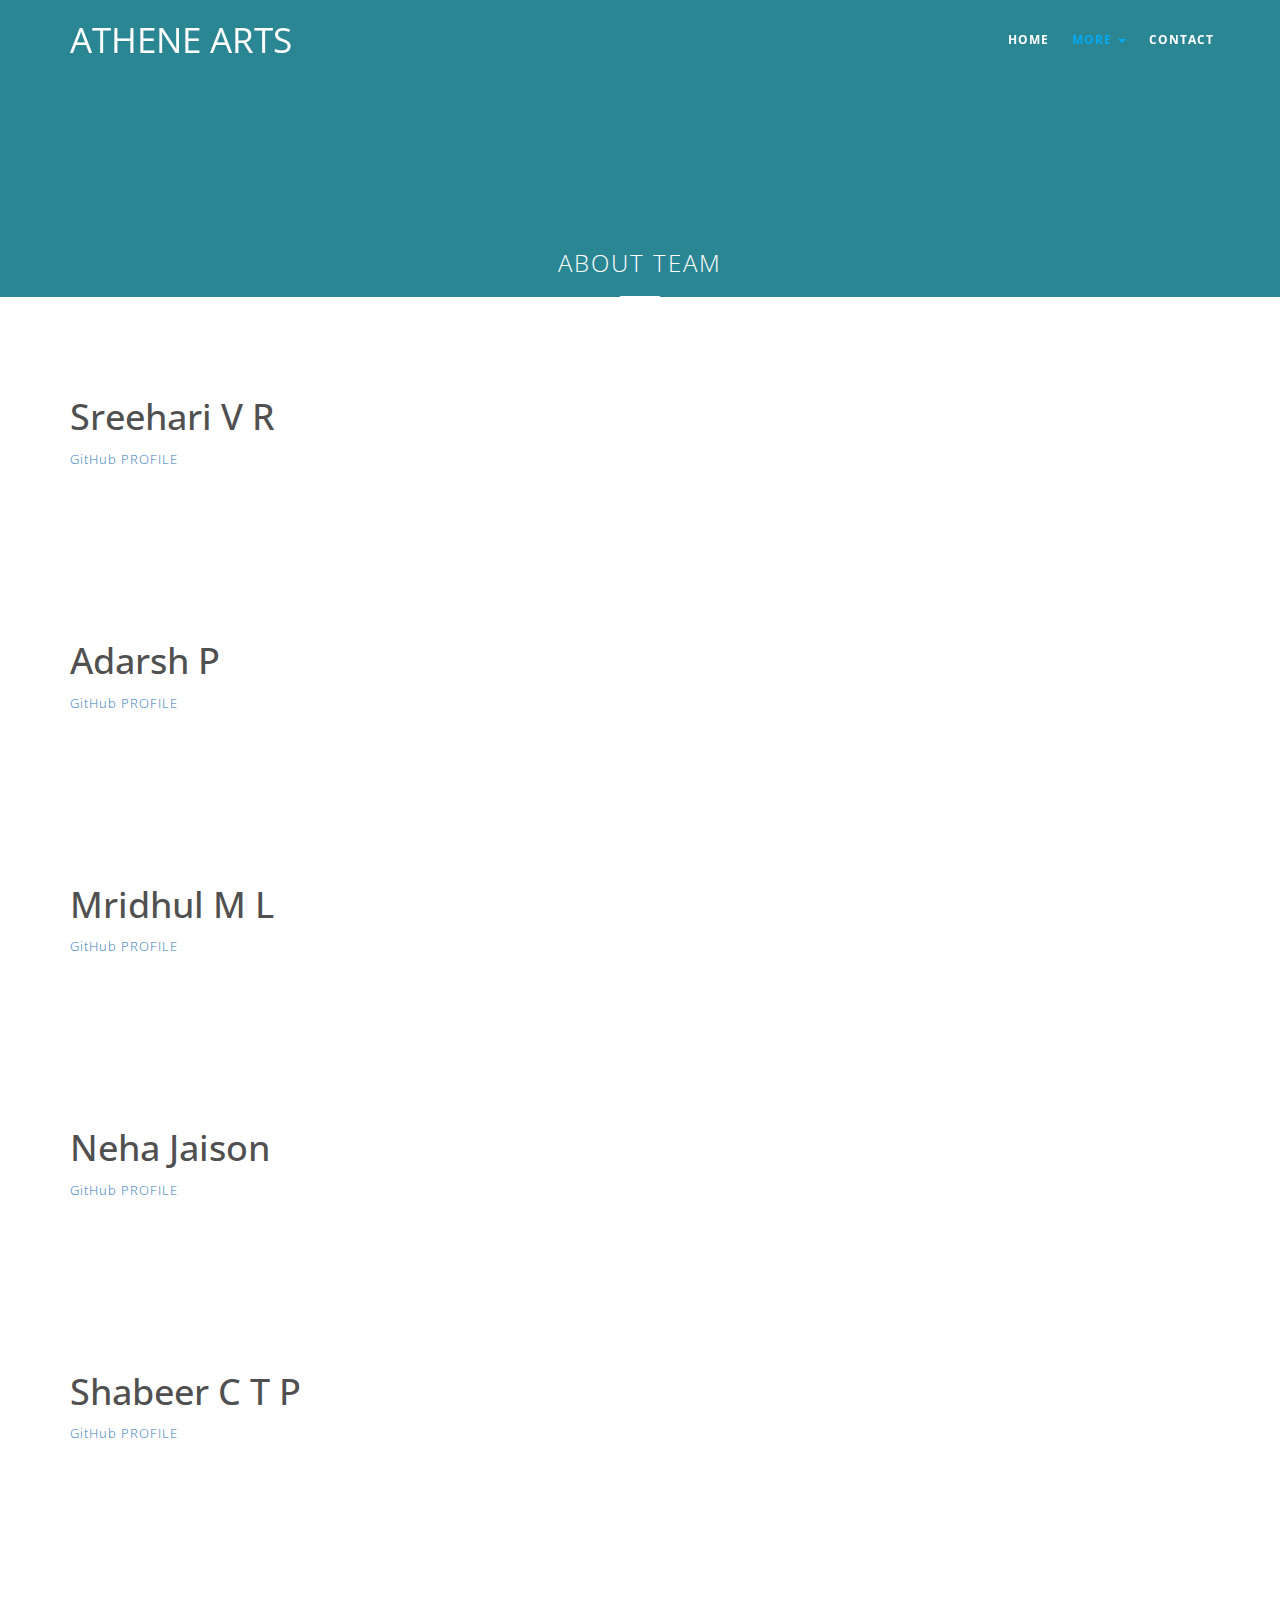
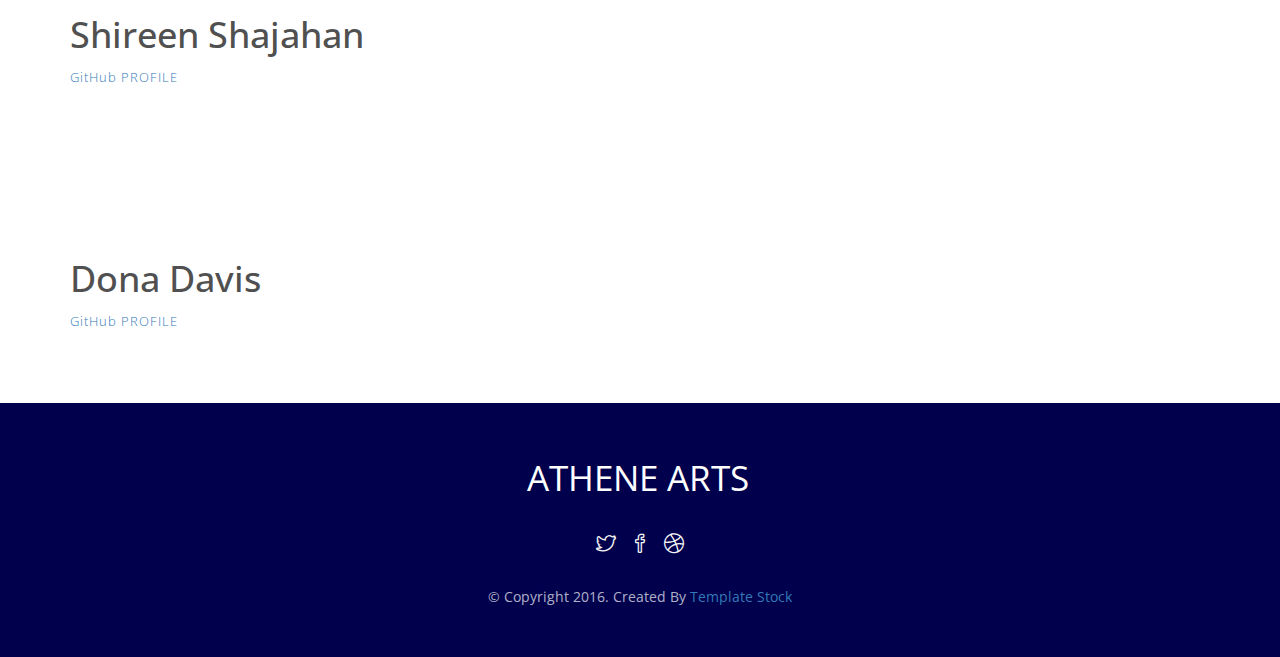
==== team.html @ de0fe305 "Create team.html" ====
<!DOCTYPE html>
<!--
	Bonativo by TEMPLATE STOCK
	templatestock.co @templatestock
	Released for free under the Creative Commons Attribution 3.0 license (templated.co/license)
-->

<html lang="en">
    <head>
        <meta charset="utf-8">
        <meta http-equiv="X-UA-Compatible" content="IE=edge">
        <meta name="viewport" content="width=device-width, initial-scale=1">
        <title>Bonativo Free HTML5 Responsive Template | Template Stock</title>
        
        <!-- Bootstrap -->
        <link href="bootstrap/css/bootstrap.min.css" rel="stylesheet">
        <link href="css/style.css" rel="stylesheet" type="text/css">
        <link href="css/flexslider.css" rel="stylesheet" type="text/css">
        <link href="icons/css/ionicons.min.css" rel="stylesheet" type="text/css">
        <link href="icons/css/simple-line-icons.css" rel="stylesheet" type="text/css">
        
        <!--revolution slider setting css-->
        <link href="rs-plugin/css/settings.css" rel="stylesheet">
        <link href="css/prettyPhoto.css" rel="stylesheet" type="text/css" />
        <!-- HTML5 shim and Respond.js for IE8 support of HTML5 elements and media queries -->
        <!-- WARNING: Respond.js doesn't work if you view the page via file:// -->
        <!--[if lt IE 9]>
          <script src="https://oss.maxcdn.com/html5shiv/3.7.2/html5shiv.min.js"></script>
          <script src="https://oss.maxcdn.com/respond/1.4.2/respond.min.js"></script>
        <![endif]-->
    </head>
    <body data-spy="scroll" data-target=".navbar" data-offset="80">


        <!-- Static navbar -->
        <nav class="navbar navbar-default navbar-fixed-top before-color">
            <div class="container">
                <div class="navbar-header">
                    <button type="button" class="navbar-toggle collapsed" data-toggle="collapse" data-target="#navbar" aria-controls="navbar">
                        <span class="sr-only">Toggle navigation</span>
                        <span class="icon-bar"></span>
                        <span class="icon-bar"></span>
                        <span class="icon-bar"></span>
                    </button>
                    <a class="navbar-brand alo" href="index.html">Athene Arts</a>
                </div>
                <div id="navbar" class="navbar-collapse collapse">
                    <ul class="nav navbar-nav navbar-right scroll-to">
                        <li><a href="index.html#home">Home</a></li>



                        <li class="dropdown active">
                            <a href="#" class="dropdown-toggle" data-toggle="dropdown" role="button">More <span class="caret"></span></a>
                            <ul class="dropdown-menu" role="menu">
                                <li><a href="team.html">Team</a></li>
                                <li><a href="index.html#about">Feedback</a></li>
                            </ul>
                        </li>
                        <li><a href="index.html#contact">Contact</a></li>

                    </ul>
                </div><!--/.nav-collapse -->
            </div><!--/.container-fluid -->
        </nav>

        <div class="page-title">
            <div class="container text-center">
                <h3>About Team</h3>
                <span class="border-line"></span>
            </div>
        </div><!--page title-->

        <div class="container section-padding">
            <div class="margin-bottom30">
                <h1>Sreehari V R</h1>
                <p>
                    <a href="https://github.com/sreehari666">GitHub PROFILE</a>
                </p>



            </div><!--heading div-->

        </div>

        <div class="container section-padding">
            <div class="margin-bottom30">
                <h1>Adarsh P</h1>
                <p>
                    <a href="https://github.com/adarsh-p-git">GitHub PROFILE</a>
                </p>



            </div><!--heading div-->

        </div>
        <div class="container section-padding">
            <div class="margin-bottom30">
                <h1>Mridhul M L</h1>
                <p>
                    <a href="index.html#home">GitHub PROFILE</a>
                </p>



            </div><!--heading div-->

        </div>
        <div class="container section-padding">
            <div class="margin-bottom30">
                <h1>Neha Jaison</h1>
                <p>
                    <a href="index.html#home">GitHub PROFILE</a>
                </p>



            </div><!--heading div-->

        </div>
        <div class="container section-padding">
            <div class="margin-bottom30">
                <h1>Shabeer C T P</h1>
                <p>
                    <a href="index.html#home">GitHub PROFILE</a>
                </p>



            </div><!--heading div-->

        </div>
        <div class="container section-padding">
            <div class="margin-bottom30">
                <h1>Shireen Shajahan</h1>
                <p>
                    <a href="index.html#home">GitHub PROFILE</a>
                </p>



            </div><!--heading div-->

        </div>
        <div class="container section-padding">
            <div class="margin-bottom30">
                <h1>Dona Davis</h1>
                <p>
                    <a href="index.html#home">GitHub PROFILE</a>
                </p>



            </div><!--heading div-->

        </div>

        <footer class="footer">
            <div class="container text-center">
                <span class="alo">Athene Arts</span>
                <ul class="social list-inline">
                    <li><a href="#"><i class="icon icon-social-twitter"></i></a></li>
                    <li><a href="#"><i class="icon icon-social-facebook"></i></a></li>
                    <li><a href="#"><i class="icon icon-social-dribbble"></i></a></li>
                </ul>
                <span class="copyright">&copy; Copyright 2016. Created By <a href="http://templatestock.co">Template Stock</a></span>
            </div>
        </footer>
        <!-- jQuery (necessary for Bootstrap's JavaScript plugins) -->
        <script src="js/jquery.min.js" type="text/javascript"></script>
        <script src="js/moderniz.min.js" type="text/javascript"></script>
        <script src="js/jquery.easing.1.3.js" type="text/javascript"></script>
        <!-- bootstrap js-->
        <script src="bootstrap/js/bootstrap.min.js" type="text/javascript"></script>
        <script type="text/javascript" src="js/jquery.flexslider-min.js"></script>
        <script type="text/javascript" src="js/parallax.min.js"></script>
        <script type="text/javascript" src="js/jquery.prettyPhoto.js"></script>
        <script type="text/javascript" src="js/contact_me.js"></script>
        <script type="text/javascript" src="js/jqBootstrapValidation.js"></script>
        <!--revolution slider scripts-->
        <script src="rs-plugin/js/jquery.themepunch.tools.min.js" type="text/javascript"></script>
        <script src="rs-plugin/js/jquery.themepunch.revolution.min.js" type="text/javascript"></script>
        <script src="js/template.js" type="text/javascript"></script>

    </body>
</html>
---- css/style.css ----
/* 
	Bonativo by TEMPLATE STOCK
	templatestock.co @templatestock
	Released for free under the Creative Commons Attribution 3.0 license (templated.co/license)
*/

@import url('https://fonts.googleapis.com/css?family=Open+Sans:400,700,600,400italic');

::selection{
    color: #CDDC39;
}

body{
    background: white;
    font-family: 'Open Sans', sans-serif;
    font-weight: 400;
    color: #505050;
    -webkit-font-smoothing: antialiased;
    -webkit-text-size-adjust: 100%;
    font-size: 14px;
}
/***basics****/
a,a:hover, a:focus, i{
    text-decoration: none;
    outline: 0;
    transition: all 0.3s ease-in-out;
    -webkit-transition: all 0.3s ease-in-out;
    -moz-transition: all 0.3s ease-in-out;
    -o-transition: all 0.3s ease-in-out;
    -ms-transition: all 0.3s ease-in-out;
}
p{
    font-weight: 300;
    font-size: 13px;
    letter-spacing: 1px;
    color:#444444;
    line-height: 24px;
}
.section-padding{
    padding-top: 100px;
    padding-bottom: 40px
}
.divided30{
    width:100%;
    height: 30px;
}
.padding-bottom30{
    padding-bottom: 30px;
}
.margin-bottom30{
    margin-bottom: 30px;
}
h1,h2,h3,h4,h5,h6{
    margin-top: 0px;
    font-family: 'Open Sans', sans-serif;
}
.colored-text{
    color: #03a9f4;
}

.alo{
  font-family: 'Open Sans', sans-serif;
  display: inline-block;
  text-transform: uppercase;
  margin-right: 5px;
}
.section-title{
    position: relative;
    padding-top: 20px;
    padding-bottom: 20px;
    margin-bottom: 60px;
}
.section-title h1{
    text-transform: uppercase;
    font-weight: 300;
    margin: 0px;
    font-size: 40px;
    margin-bottom: 0px;
    letter-spacing: 1px;
}
.border-line{
    width:40px;
    height: 1px;
    margin-top: 20px;
    display: block;
    text-align: center;
    background-color:  #03a9f4;
    margin-left: auto;
    margin-right: auto;
}
.subtitle-caption{
    font-weight: 400;
    margin-top: 20px;
    font-size: 14px;
    margin-bottom: 0;
    line-height: 25px;
    text-transform: capitalize;
}
.center-title{
    margin-bottom: 40px;
    text-align: center;
    text-transform: capitalize;
    font-weight: 300;
    letter-spacing: 2px;
}
.no-padding{
    padding: 0px;
}
/****navbar css****/
@media(min-width:768px){
    nav.before-color{
        background-color: rgba(255,255,255,0);
        padding: 15px 0;
    }
    nav.after-color{
        background-color: rgba(255,255,255,.95);
        padding: 0px 0;
        box-shadow: 0px 1px 5px rgba(0,0,0,0.302);
        -webkit-box-shadow: 0px 1px 5px rgba(0,0,0,0.302);
    }
    nav.before-color.navbar-default .navbar-brand{
    color:#fff;
    font-size: 35px;
    font-weight: 400;
}
    nav.after-color.navbar-default .navbar-brand{
    color:#000;
    font-size: 35px;
    font-weight: 400;
}
    nav.before-color .navbar-nav>li>a{
        color:#fff;
    }
    
    nav.after-color .navbar-nav>li>a{
        color:#333;
    }
    .nav>li>a {
        position: relative;
        display: block;
        padding: 15px 11px;

    }
    nav.before-color .nav>li{
        border-left: 1px solid transparent;    
    }
    nav.after-color .nav>li{
        border-left: 1px solid rgba(0,0,0,0.1);    
    }
}
.navbar-default {
    background-color: rgba(255,255,255,.95);
    border:0px;
    margin: 0px;
    width:100%;
    left: 0;
    right: 0;
    padding: 5px 0;
    z-index: 9999;
    transition: all 0.3s ease-in-out;
    -webkit-transition: all 0.3s ease-in-out;
    -moz-transition: all 0.3s ease-in-out;
    -o-transition: all 0.3s ease-in-out;
    -ms-transition: all 0.3s ease-in-out;
}
.navbar-default .navbar-nav>li>a {
    color: #333;
    font-weight: 700;
    font-size: 12px;
    text-transform: uppercase;
    font-family: 'Open Sans', sans-serif;
    letter-spacing: 1px;
}
.navbar-default .navbar-nav>li>a:hover{
        color: #03a9f4;
    }
.navbar-default .navbar-nav>.active>a, .navbar-default .navbar-nav>.active>a:focus, .navbar-default .navbar-nav>.active>a:hover {
    color:  #03a9f4;
    background-color: transparent;
}
.navbar-default .navbar-nav>.open>a, .navbar-default .navbar-nav>.open>a:focus, .navbar-default .navbar-nav>.open>a:hover {
  color:  #03a9f4;
  background-color: transparent;
}

.navbar-default .navbar-brand{
    color:#000;
    font-size: 35px;
    font-weight: 400;
}
.navbar-default .navbar-nav>li:hover .dropdown-menu{
    display: block;
}
/*********

BUTTONS

*********/


.btn{
    text-transform: uppercase;
    font-weight: 400;
    font-size: 14px;
    letter-spacing: 2px;
    border-radius: 25px;
    font-family: 'Open Sans', sans-serif;
    -webkit-transition: all .3s ease;
    -moz-transition: all .3s ease;
    transition: all .3s ease;
}
.btn:focus{
    outline: 0;
}
.btn-white{
    color:#fff;
    padding: 0px;
    border: 1px solid #fff;
    padding: 10px 20px;
    background-color: transparent;
}
.btn-white:hover{
    color: #03a9f4;
    border-color: #fff;
    background-color: #fff;
}
.btn-border-black{
    border: 1px solid #333;
    color:#333;
    padding: 10px 25px;
    background-color: transparent;
}
.btn-border-black:hover{
    color:#fff;
    border-color:#333;
    background-color:#333;
}
.btn-border-theme{
    border: 1px solid  #03a9f4;
    color: #03a9f4;
    padding: 10px 25px;
    background-color: transparent;
}
.btn-border-theme:hover{
    color:#fff;
    border-color: #03a9f4;
    background-color:  #03a9f4;
}
.btn-radius{
    padding: 13px 40px;
    border-radius: 30px;
    -webkit-border-radius: 30px;
}
/***********

SLIDER REVOLUTION CSS

**************/

.slider-title{
    color:#fff;
    font-weight: 100;
    text-transform: uppercase;
    font-size:70px;
    letter-spacing:2px;
    font-family: 'Open Sans', sans-serif;
}
.slider-title span{
    font-weight: 700;
}
.slider-caption{
    color:#f8f8f8;
    font-size: 16px;
    font-weight: 300;
    font-family: 'Open Sans', sans-serif;
}
.slider-button a.btn-white{
    color:#000;
    background-color: #fff;
}
.slider-button a.btn-white:hover{
    color:#fff;
    background-color: transparent;
}
/********

services icons css

********/
.feature-icon-wrap {
    position: relative;
    padding-bottom: 40px;
    margin: 0px;
}
.feature-icon-wrap .left-side-icon{
    float: left;

}
.feature-icon-wrap .left-side-icon .front-icon{
    font-size:3em;
    color: #03a9f4;
}
.back-icon {
    z-index: -1;
    color: #F0F0F0;
    position: absolute;
    padding-left: 40px;
    left: 0;
    top: 0;
    width: 100px;
    height: 100px;
    line-height: 100px;
    font-size: 100px;
}
.feature-icon-wrap .features-text-right{
    padding-left: 40px;
    overflow: hidden;
}
.features-text-right h3{
    text-transform: uppercase;
    font-weight: 700;
    font-size: 18px;
    letter-spacing: 1px;
}
.services-icons .left-side-icon i{
    width:70px;
    height: 70px;
    line-height: 70px;
    display: inline-block;
    text-align: center;
    border-radius: 50%;
    -webkit-border-radius: 50%;
    border: 1px solid  #03a9f4;
}
/************

TEAM CSS

*************/
.team{
    padding-top: 50px;
    padding-bottom:20px;
    background-color: #e6e6e6;
}

.team-box{
    text-align: center;
    padding: 0px;
    background-color: #f5f5f5;
    border-radius: 4px;
    -webkit-border-radius: 4px;
    position: relative;
}
.team-box img{
    width:100%;
}
.team-desc h4{
    margin-bottom: 0px;
    text-transform: uppercase;
    font-weight: 400;
    margin-top: 15px;

}
.team-desc em{
    display: block;
    margin-bottom: 15px;
    margin-top: 5px;
}
.team-box .social{
    position: absolute;
    left: 0;
    bottom: 0;
    width:100%;
    padding: 10px 5px;
    background-color: rgba(255,255,255,0.8);
    margin: 0;
}
.social li a{
    font-size: 20px;

    text-align: center;
    display: block;
    color:#fff;
}
.social li a i{
    display: block;
    color:#333;
}
.social li a:hover i{
    color: #03a9f4

}


/******fun facts*****/
.funfacts{
    background: url(../images/bg-2.jpg);
    background-position: 50% 0;
    background-size: cover;
    background-repeat: no-repeat;
    background-attachment: fixed;
    width: 100%;
    height: auto;
    overflow-x: hidden;
    overflow-y: hidden;
    vertical-align: middle;
    z-index: 1;
    display: block;
    position: relative;
    padding-top: 100px;
    padding-bottom: 70px;
}
.fact-box{
    padding: 25px 30px;
    background-color: rgba(255,255,255,0.8);
}
.fact-box h2{
    color: #03a9f4;
    font-size: 45px;
}
.fact-box h5{
    color:#000;
    font-weight: 300;
}
.testimonials{
    background: url(../images/bg-3.jpg);
    background-position: 50% 0;
    background-size: cover;
    background-repeat: no-repeat;
    background-attachment: fixed;
    width: 100%;
    height: auto;
    overflow-x: hidden;
    overflow-y: hidden;
    vertical-align: middle;
    z-index: 1;
    display: block;
    position: relative;
    padding-top: 100px;
    padding-bottom: 100px;
}
.testimonials .testislider .slide-items img{
    width:80px ;
    height: auto;
    display: block;
    margin-left: auto;
    margin-right: auto;
    border-radius: 50%;
    -webkit-border-radius: 50%;
    margin-bottom: 20px;
}
.testimonials .flex-direction-nav a:before {
    font-family: "Ionicons";
    font-size: 40px;
    display: inline-block;
    content: '\f3d5';
}
.testimonials .flex-direction-nav a.flex-next:before {
    content: '\f3d6';
}
.testimonials .flexslider{
    margin:0px;
}
.testimonials .flex-direction-nav a {
    text-decoration: none;
    display: block;
    width: 40px;
    height: 40px;
    line-height: 40px;
    margin: -20px 0 0;
    position: absolute;
    top: 50%;
    z-index: 10;
    overflow: hidden;
    opacity: 0;
    cursor: pointer;
    color: rgba(255,255,255,1);
    text-shadow: none;
    -webkit-transition: all .3s ease;
    -moz-transition: all .3s ease;
    transition: all .3s ease;
    text-align: center;
}
.slide-items{
    padding: 50px 40px;

}
.slide-items p{
    color:#fff;
}
.slide-items h5{
    margin-bottom: 0px;
    color: #03a9f4;
}
.testimonials .flexslider{
    background: rgba(0,0,0,0);
    border: 0px;
    box-shadow: none;
    -webkit-box-shadow: none;
}


/****work****/

#work{
    background-color: #f7f7f8;
}
.portfolio-thumb {
    margin-bottom: 30px;
}
.imgoverlay {
    position: relative;
    overflow: hidden;
    display: block;
    max-width: 100%
}

.imgoverlay img {
    -webkit-transition: all .4s ease;
    -moz-transition: all .4s ease;
    -o-transition: all .4s ease;
    -ms-transition: all .4s ease;
    transition: all .4s ease
}

.imgoverlay:hover img {
    transform: scale(1.07);
    -ms-transform: scale(1.07);
    -webkit-transform: scale(1.07)
}

.imgoverlay .overlay {
    width: 100%;
    height: 100%;
    position: absolute;
    top: 0;
    left: 0;
    z-index: 0;
    opacity: 0;
    filter: alpha(opacity=0);
    -ms-filter: "alpha(Opacity=0)";
    -webkit-transition: opacity .3s ease;
    -moz-transition: opacity .3s ease;
    -o-transition: opacity .3s ease;
    -ms-transition: opacity .3s ease;
    transition: opacity .3s ease
}

.imgoverlay:hover .overlay {
    opacity: 1;
    filter: alpha(opacity=100);
    -ms-filter: "alpha(Opacity=100)"
}

.imgoverlay .overlaycolor {
    width: 100%;
    height: 100%;
    background: #000;
    position: absolute;
    top: 0;
    left: 0;
    z-index: 0;
    opacity: .8;
    filter: alpha(opacity=80);
    -ms-filter: "alpha(Opacity=80)"
}

.imgoverlay .overlayinfo {
    width: 100%;
    text-align: center;
    display: block;
    position: absolute;
    top: 45%;
    left: 0;
    -webkit-transition: top .3s ease;
    -moz-transition: top .3s ease;
    -o-transition: top .3s ease;
    -ms-transition: top .3s ease;
    transition: top .3s ease;
}

.imgoverlay:hover .overlayinfo {
    top: 50%
}

.portfolio-thumb a{
    color:#fff;
    text-decoration: none;
}
.portfolio-thumb .work-description {
    text-align: center;
    padding: 20px 0;
}
.portfolio-thumb .work-description a{
    color:#333;
    text-transform: uppercase;
    font-size: 15px;
}
.overlayinfo h6 {
    font-size: 13px;
    text-transform: uppercase;
    letter-spacing: .1em
}


/*****news****/
.news-wrapper{
    padding: 0px;
}
.news-wrapper .news-inner{
    display: block;
    padding: 70px 20px;
    position: relative;
}
.news-wrapper .row{
    margin: 0px;
}
.news-inner .date{
    color: #03a9f4;
    font-weight: 400;
    font-style: italic;
}
.news-inner .title{
    color:#777;
       -webkit-transition: all .3s ease;
    -moz-transition: all .3s ease;
    -o-transition: all .3s ease;
    -ms-transition: all .3s ease;
    transition: all .3s ease;
    letter-spacing: 0;
}
.news-inner p{
    margin-top: 15px;
    margin-bottom: 0px;
}
.news-inner:hover .title{
    letter-spacing: 3px;
}
.post-overlay{
      position: absolute;
  width: 100%;
  height: 100%;
  top: 0px;
  background: rgba(255,255,255,0.8);
  z-index: 1;
  left: 0;
}
.post-preview-content{
    z-index: 2;
    position: relative;
}
.post-option{
    margin-bottom: 0px;
    margin-top: 15px;
}
.post-option a{
    margin-right: 5px;
    display: inline-block;
    color:#999;
}
.post-option a:hover{
    color: #03a9f4;
}
/****

cta

******/
.cta{
    padding-bottom: 40px;
}
.cta h1{
    text-transform: uppercase;
    font-weight: 700;
    color:#000;
    margin-bottom:30px;
}
.cta-bg{
    background-color:  #03a9f4;
    padding-top: 40px;
}
.cta-bg h1{
    color:#fff;
}
/***contact****/
#contact{
      background: url(../images/bg-1.jpg);
    background-position: 50% 0;
    background-size: cover;
    background-repeat: no-repeat;
    background-attachment: fixed;
    width: 100%;
    height: auto;
    overflow-x: hidden;
    overflow-y: hidden;
    vertical-align: middle;
    z-index: 1;
    display: block;
    position: relative;
}
.contact-details i{
    font-size: 50px;
    color:#fff;
}
.contact-details h4{
    margin: 20px 0;
    color:#fff;
    font-weight: 300;
    font-style: italic;
}
.contact-form {
    background-color: rgba(0,0,0,0.3);
    padding: 30px;
    margin: 30px 0;
}
.contact-form .form-control{
    min-height: 45px;
    border: 0px;
    box-shadow: none;
    -webkit-box-shadow: none;
    border: 1px solid #fff;
    border-radius: 0px;
    background-color: transparent;
    color:#fff;
    -webkit-border-radius: 0px;
}
.contact-form h3{
    margin-bottom: 20px;
    font-weight: 700;
    color:#fff;
    text-transform: uppercase;
}
.help-block{
    margin: 0px;
}
.help-block ul{
    list-style: none;
    padding: 0;
    margin: 0;
}
.help-block ul li{
    color:#fff;
    padding: 0px 10px;
    background-color:  #03a9f4;
    font-size: 12px;
}
.footer {
    padding: 50px 0;
    background-color: #00004d;
}
.footer .alo{
    display: block;
    color:#fff;
    font-size: 35px;
}
.footer .social{
    margin: 30px 0;
}
.footer .social li a i{
    color:#f5f5f5;
    display: block;
}
.footer .social li a:hover i{
    opacity:0.6;
}
.footer .copyright{
   display: block;
   color: rgba(255,255,255,0.7);
   font-size: 
}

/****pricing****/
.price-box{
      background: #f9f9f9;
}
.price-box .header h3 {
  padding: 12px 10px;
  margin-bottom: 0;
  position: relative;
  text-transform: uppercase;
  overflow: hidden;
  background: #474747;
    color: #fff;
      border-radius: 2px 2px 0 0;
}
.price-box .header .price {
  background: #ebebeb;
    padding: 15px 10px;
}
.header .price h2 {
  color: #4D4D4D;
    margin-bottom: 3px;
  font-weight: bold;
}
.header .price span{
    font-size: 13px;
}
.price-box ul li{
    padding: 13px 0;
      border-bottom: 1px solid #ebebeb;
}
 .price-footer {
  padding: 20px;
}
.header.active h3{
    color:#fff;
    background-color:  #03a9f4;
}
/******inner pages******/
.page-title{
    background-color: #2B8694;
    padding-top: 250px;
}
.page-title h3{
      color: #fff;
  margin: 0px;
  font-weight: 300;
  text-transform: uppercase;
  letter-spacing: 2px;
}
.page-title .border-line{
    background-color: #fff;
}
.news-content p{
    color:#999;
    font-size: 14px;
    
}
.pager li>a, .pager li>span{
    color: #03a9f4;
}
---- icons/css/simple-line-icons.css ----
@font-face {
	font-family: 'Simple-Line-Icons';
	src:url('../fonts/Simple-Line-Icons.eot');
	src:url('../fonts/Simple-Line-Icons.eot?#iefix') format('embedded-opentype'),
		url('../fonts/Simple-Line-Icons.woff') format('woff'),
		url('../fonts/Simple-Line-Icons.ttf') format('truetype'),
		url('../fonts/Simple-Line-Icons.svg#Simple-Line-Icons') format('svg');
	font-weight: normal;
	font-style: normal;
}

/* Use the following CSS code if you want to use data attributes for inserting your icons */
[data-icon]:before {
	font-family: 'Simple-Line-Icons';
	content: attr(data-icon);
	speak: none;
	font-weight: normal;
	font-variant: normal;
	text-transform: none;
	line-height: 1;
	-webkit-font-smoothing: antialiased;
	-moz-osx-font-smoothing: grayscale;
}

/* Use the following CSS code if you want to have a class per icon */
/*
Instead of a list of all class selectors,
you can use the generic selector below, but it's slower:
[class*="icon-"] {
*/
.icon-user-female, .icon-user-follow, .icon-user-following, .icon-user-unfollow, .icon-trophy, .icon-screen-smartphone, .icon-screen-desktop, .icon-plane, .icon-notebook, .icon-moustache, .icon-mouse, .icon-magnet, .icon-energy, .icon-emoticon-smile, .icon-disc, .icon-cursor-move, .icon-crop, .icon-credit-card, .icon-chemistry, .icon-user, .icon-speedometer, .icon-social-youtube, .icon-social-twitter, .icon-social-tumblr, .icon-social-facebook, .icon-social-dropbox, .icon-social-dribbble, .icon-shield, .icon-screen-tablet, .icon-magic-wand, .icon-hourglass, .icon-graduation, .icon-ghost, .icon-game-controller, .icon-fire, .icon-eyeglasses, .icon-envelope-open, .icon-envelope-letter, .icon-bell, .icon-badge, .icon-anchor, .icon-wallet, .icon-vector, .icon-speech, .icon-puzzle, .icon-printer, .icon-present, .icon-playlist, .icon-pin, .icon-picture, .icon-map, .icon-layers, .icon-handbag, .icon-globe-alt, .icon-globe, .icon-frame, .icon-folder-alt, .icon-film, .icon-feed, .icon-earphones-alt, .icon-earphones, .icon-drop, .icon-drawer, .icon-docs, .icon-directions, .icon-direction, .icon-diamond, .icon-cup, .icon-compass, .icon-call-out, .icon-call-in, .icon-call-end, .icon-calculator, .icon-bubbles, .icon-briefcase, .icon-book-open, .icon-basket-loaded, .icon-basket, .icon-bag, .icon-action-undo, .icon-action-redo, .icon-wrench, .icon-umbrella, .icon-trash, .icon-tag, .icon-support, .icon-size-fullscreen, .icon-size-actual, .icon-shuffle, .icon-share-alt, .icon-share, .icon-rocket, .icon-question, .icon-pie-chart, .icon-pencil, .icon-note, .icon-music-tone-alt, .icon-music-tone, .icon-microphone, .icon-loop, .icon-logout, .icon-login, .icon-list, .icon-like, .icon-home, .icon-grid, .icon-graph, .icon-equalizer, .icon-dislike, .icon-cursor, .icon-control-start, .icon-control-rewind, .icon-control-play, .icon-control-pause, .icon-control-forward, .icon-control-end, .icon-calendar, .icon-bulb, .icon-bar-chart, .icon-arrow-up, .icon-arrow-right, .icon-arrow-left, .icon-arrow-down, .icon-ban, .icon-bubble, .icon-camcorder, .icon-camera, .icon-check, .icon-clock, .icon-close, .icon-cloud-download, .icon-cloud-upload, .icon-doc, .icon-envelope, .icon-eye, .icon-flag, .icon-folder, .icon-heart, .icon-info, .icon-key, .icon-link, .icon-lock, .icon-lock-open, .icon-magnifier, .icon-magnifier-add, .icon-magnifier-remove, .icon-paper-clip, .icon-paper-plane, .icon-plus, .icon-pointer, .icon-power, .icon-refresh, .icon-reload, .icon-settings, .icon-star, .icon-symbol-female, .icon-symbol-male, .icon-target, .icon-volume-1, .icon-volume-2, .icon-volume-off, .icon-users {
	font-family: 'Simple-Line-Icons';
	speak: none;
	font-style: normal;
	font-weight: normal;
	font-variant: normal;
	text-transform: none;
	line-height: 1;
	-webkit-font-smoothing: antialiased;
}
.icon-user-female:before {
	content: "\e000";
}
.icon-user-follow:before {
	content: "\e002";
}
.icon-user-following:before {
	content: "\e003";
}
.icon-user-unfollow:before {
	content: "\e004";
}
.icon-trophy:before {
	content: "\e006";
}
.icon-screen-smartphone:before {
	content: "\e010";
}
.icon-screen-desktop:before {
	content: "\e011";
}
.icon-plane:before {
	content: "\e012";
}
.icon-notebook:before {
	content: "\e013";
}
.icon-moustache:before {
	content: "\e014";
}
.icon-mouse:before {
	content: "\e015";
}
.icon-magnet:before {
	content: "\e016";
}
.icon-energy:before {
	content: "\e020";
}
.icon-emoticon-smile:before {
	content: "\e021";
}
.icon-disc:before {
	content: "\e022";
}
.icon-cursor-move:before {
	content: "\e023";
}
.icon-crop:before {
	content: "\e024";
}
.icon-credit-card:before {
	content: "\e025";
}
.icon-chemistry:before {
	content: "\e026";
}
.icon-user:before {
	content: "\e005";
}
.icon-speedometer:before {
	content: "\e007";
}
.icon-social-youtube:before {
	content: "\e008";
}
.icon-social-twitter:before {
	content: "\e009";
}
.icon-social-tumblr:before {
	content: "\e00a";
}
.icon-social-facebook:before {
	content: "\e00b";
}
.icon-social-dropbox:before {
	content: "\e00c";
}
.icon-social-dribbble:before {
	content: "\e00d";
}
.icon-shield:before {
	content: "\e00e";
}
.icon-screen-tablet:before {
	content: "\e00f";
}
.icon-magic-wand:before {
	content: "\e017";
}
.icon-hourglass:before {
	content: "\e018";
}
.icon-graduation:before {
	content: "\e019";
}
.icon-ghost:before {
	content: "\e01a";
}
.icon-game-controller:before {
	content: "\e01b";
}
.icon-fire:before {
	content: "\e01c";
}
.icon-eyeglasses:before {
	content: "\e01d";
}
.icon-envelope-open:before {
	content: "\e01e";
}
.icon-envelope-letter:before {
	content: "\e01f";
}
.icon-bell:before {
	content: "\e027";
}
.icon-badge:before {
	content: "\e028";
}
.icon-anchor:before {
	content: "\e029";
}
.icon-wallet:before {
	content: "\e02a";
}
.icon-vector:before {
	content: "\e02b";
}
.icon-speech:before {
	content: "\e02c";
}
.icon-puzzle:before {
	content: "\e02d";
}
.icon-printer:before {
	content: "\e02e";
}
.icon-present:before {
	content: "\e02f";
}
.icon-playlist:before {
	content: "\e030";
}
.icon-pin:before {
	content: "\e031";
}
.icon-picture:before {
	content: "\e032";
}
.icon-map:before {
	content: "\e033";
}
.icon-layers:before {
	content: "\e034";
}
.icon-handbag:before {
	content: "\e035";
}
.icon-globe-alt:before {
	content: "\e036";
}
.icon-globe:before {
	content: "\e037";
}
.icon-frame:before {
	content: "\e038";
}
.icon-folder-alt:before {
	content: "\e039";
}
.icon-film:before {
	content: "\e03a";
}
.icon-feed:before {
	content: "\e03b";
}
.icon-earphones-alt:before {
	content: "\e03c";
}
.icon-earphones:before {
	content: "\e03d";
}
.icon-drop:before {
	content: "\e03e";
}
.icon-drawer:before {
	content: "\e03f";
}
.icon-docs:before {
	content: "\e040";
}
.icon-directions:before {
	content: "\e041";
}
.icon-direction:before {
	content: "\e042";
}
.icon-diamond:before {
	content: "\e043";
}
.icon-cup:before {
	content: "\e044";
}
.icon-compass:before {
	content: "\e045";
}
.icon-call-out:before {
	content: "\e046";
}
.icon-call-in:before {
	content: "\e047";
}
.icon-call-end:before {
	content: "\e048";
}
.icon-calculator:before {
	content: "\e049";
}
.icon-bubbles:before {
	content: "\e04a";
}
.icon-briefcase:before {
	content: "\e04b";
}
.icon-book-open:before {
	content: "\e04c";
}
.icon-basket-loaded:before {
	content: "\e04d";
}
.icon-basket:before {
	content: "\e04e";
}
.icon-bag:before {
	content: "\e04f";
}
.icon-action-undo:before {
	content: "\e050";
}
.icon-action-redo:before {
	content: "\e051";
}
.icon-wrench:before {
	content: "\e052";
}
.icon-umbrella:before {
	content: "\e053";
}
.icon-trash:before {
	content: "\e054";
}
.icon-tag:before {
	content: "\e055";
}
.icon-support:before {
	content: "\e056";
}
.icon-size-fullscreen:before {
	content: "\e057";
}
.icon-size-actual:before {
	content: "\e058";
}
.icon-shuffle:before {
	content: "\e059";
}
.icon-share-alt:before {
	content: "\e05a";
}
.icon-share:before {
	content: "\e05b";
}
.icon-rocket:before {
	content: "\e05c";
}
.icon-question:before {
	content: "\e05d";
}
.icon-pie-chart:before {
	content: "\e05e";
}
.icon-pencil:before {
	content: "\e05f";
}
.icon-note:before {
	content: "\e060";
}
.icon-music-tone-alt:before {
	content: "\e061";
}
.icon-music-tone:before {
	content: "\e062";
}
.icon-microphone:before {
	content: "\e063";
}
.icon-loop:before {
	content: "\e064";
}
.icon-logout:before {
	content: "\e065";
}
.icon-login:before {
	content: "\e066";
}
.icon-list:before {
	content: "\e067";
}
.icon-like:before {
	content: "\e068";
}
.icon-home:before {
	content: "\e069";
}
.icon-grid:before {
	content: "\e06a";
}
.icon-graph:before {
	content: "\e06b";
}
.icon-equalizer:before {
	content: "\e06c";
}
.icon-dislike:before {
	content: "\e06d";
}
.icon-cursor:before {
	content: "\e06e";
}
.icon-control-start:before {
	content: "\e06f";
}
.icon-control-rewind:before {
	content: "\e070";
}
.icon-control-play:before {
	content: "\e071";
}
.icon-control-pause:before {
	content: "\e072";
}
.icon-control-forward:before {
	content: "\e073";
}
.icon-control-end:before {
	content: "\e074";
}
.icon-calendar:before {
	content: "\e075";
}
.icon-bulb:before {
	content: "\e076";
}
.icon-bar-chart:before {
	content: "\e077";
}
.icon-arrow-up:before {
	content: "\e078";
}
.icon-arrow-right:before {
	content: "\e079";
}
.icon-arrow-left:before {
	content: "\e07a";
}
.icon-arrow-down:before {
	content: "\e07b";
}
.icon-ban:before {
	content: "\e07c";
}
.icon-bubble:before {
	content: "\e07d";
}
.icon-camcorder:before {
	content: "\e07e";
}
.icon-camera:before {
	content: "\e07f";
}
.icon-check:before {
	content: "\e080";
}
.icon-clock:before {
	content: "\e081";
}
.icon-close:before {
	content: "\e082";
}
.icon-cloud-download:before {
	content: "\e083";
}
.icon-cloud-upload:before {
	content: "\e084";
}
.icon-doc:before {
	content: "\e085";
}
.icon-envelope:before {
	content: "\e086";
}
.icon-eye:before {
	content: "\e087";
}
.icon-flag:before {
	content: "\e088";
}
.icon-folder:before {
	content: "\e089";
}
.icon-heart:before {
	content: "\e08a";
}
.icon-info:before {
	content: "\e08b";
}
.icon-key:before {
	content: "\e08c";
}
.icon-link:before {
	content: "\e08d";
}
.icon-lock:before {
	content: "\e08e";
}
.icon-lock-open:before {
	content: "\e08f";
}
.icon-magnifier:before {
	content: "\e090";
}
.icon-magnifier-add:before {
	content: "\e091";
}
.icon-magnifier-remove:before {
	content: "\e092";
}
.icon-paper-clip:before {
	content: "\e093";
}
.icon-paper-plane:before {
	content: "\e094";
}
.icon-plus:before {
	content: "\e095";
}
.icon-pointer:before {
	content: "\e096";
}
.icon-power:before {
	content: "\e097";
}
.icon-refresh:before {
	content: "\e098";
}
.icon-reload:before {
	content: "\e099";
}
.icon-settings:before {
	content: "\e09a";
}
.icon-star:before {
	content: "\e09b";
}
.icon-symbol-female:before {
	content: "\e09c";
}
.icon-symbol-male:before {
	content: "\e09d";
}
.icon-target:before {
	content: "\e09e";
}
.icon-volume-1:before {
	content: "\e09f";
}
.icon-volume-2:before {
	content: "\e0a0";
}
.icon-volume-off:before {
	content: "\e0a1";
}
.icon-users:before {
	content: "\e001";
}
---- rs-plugin/css/settings.css ----
/*-----------------------------------------------------------------------------

	-	Revolution Slider 4.1 Captions -

		Screen Stylesheet

version:   	1.4.5
date:      	27/11/13
author:		themepunch
email:     	info@themepunch.com
website:   	http://www.themepunch.com
-----------------------------------------------------------------------------*/



/*************************
	-	CAPTIONS	-
**************************/

.tp-static-layers	{	position:absolute; z-index:505; top:0px;left:0px}

.tp-hide-revslider,.tp-caption.tp-hidden-caption	{	visibility:hidden !important; display:none !important}


.tp-caption { z-index:1; white-space:nowrap}

.tp-caption-demo .tp-caption	{	position:relative !important; display:inline-block; margin-bottom:10px; margin-right:20px !important}


.tp-caption.whitedivider3px {

	color: #000000;
	text-shadow: none;
	background-color: rgb(255, 255, 255);
	background-color: rgba(255, 255, 255, 1);
	text-decoration: none;
	min-width: 408px;
	min-height: 3px;
	background-position: initial initial;
	background-repeat: initial initial;
	border-width: 0px;
	border-color: #000000;
	border-style: none;
}


.tp-caption.finewide_large_white {
color:#ffffff;
text-shadow:none;
font-size:60px;
line-height:60px;
font-weight:300;
font-family:"Open Sans", sans-serif;
background-color:transparent;
text-decoration:none;
text-transform:uppercase;
letter-spacing:8px;
border-width:0px;
border-color:rgb(0, 0, 0);
border-style:none;
}

.tp-caption.whitedivider3px {
color:#000000;
text-shadow:none;
background-color:rgb(255, 255, 255);
background-color:rgba(255, 255, 255, 1);
text-decoration:none;
font-size:0px;
line-height:0;
min-width:468px;
min-height:3px;
border-width:0px;
border-color:rgb(0, 0, 0);
border-style:none;
}

.tp-caption.finewide_medium_white {
color:#ffffff;
text-shadow:none;
font-size:37px;
line-height:37px;
font-weight:300;
font-family:"Open Sans", sans-serif;
background-color:transparent;
text-decoration:none;
text-transform:uppercase;
letter-spacing:5px;
border-width:0px;
border-color:rgb(0, 0, 0);
border-style:none;
}

.tp-caption.boldwide_small_white {
font-size:25px;
line-height:25px;
font-weight:800;
font-family:"Open Sans", sans-serif;
color:rgb(255, 255, 255);
text-decoration:none;
background-color:transparent;
text-shadow:none;
text-transform:uppercase;
letter-spacing:5px;
border-width:0px;
border-color:rgb(0, 0, 0);
border-style:none;
}

.tp-caption.whitedivider3px_vertical {
color:#000000;
text-shadow:none;
background-color:rgb(255, 255, 255);
background-color:rgba(255, 255, 255, 1);
text-decoration:none;
font-size:0px;
line-height:0;
min-width:3px;
min-height:130px;
border-width:0px;
border-color:rgb(0, 0, 0);
border-style:none;
}

.tp-caption.finewide_small_white {
color:#ffffff;
text-shadow:none;
font-size:25px;
line-height:25px;
font-weight:300;
font-family:"Open Sans", sans-serif;
background-color:transparent;
text-decoration:none;
text-transform:uppercase;
letter-spacing:5px;
border-width:0px;
border-color:rgb(0, 0, 0);
border-style:none;
}

.tp-caption.finewide_verysmall_white_mw {
font-size:13px;
line-height:25px;
font-weight:400;
font-family:"Open Sans", sans-serif;
color:#ffffff;
text-decoration:none;
background-color:transparent;
text-shadow:none;
text-transform:uppercase;
letter-spacing:5px;
max-width:470px;
white-space:normal !important;
border-width:0px;
border-color:rgb(0, 0, 0);
border-style:none;
}

.tp-caption.lightgrey_divider {
text-decoration:none;
background-color:rgb(235, 235, 235);
background-color:rgba(235, 235, 235, 1);
width:370px;
height:3px;
background-position:initial initial;
background-repeat:initial initial;
border-width:0px;
border-color:rgb(34, 34, 34);
border-style:none;
}

.tp-caption.finewide_large_white {
color: #FFF;
text-shadow: none;
font-size: 60px;
line-height: 60px;
font-weight: 300;
font-family: "Open Sans", sans-serif;
background-color: rgba(0, 0, 0, 0);
text-decoration: none;
text-transform: uppercase;
letter-spacing: 8px;
border-width: 0px;
border-color: #000;
border-style: none;
}

.tp-caption.finewide_medium_white {
color: #FFF;
text-shadow: none;
font-size: 34px;
line-height: 34px;
font-weight: 300;
font-family: "Open Sans", sans-serif;
background-color: rgba(0, 0, 0, 0);
text-decoration: none;
text-transform: uppercase;
letter-spacing: 5px;
border-width: 0px;
border-color: #000;
border-style: none;
}

.tp-caption.huge_red {
position:absolute;
color:rgb(223,75,107);
font-weight:400;
font-size:150px;
line-height:130px;
font-family: 'Oswald', sans-serif;
margin:0px;
border-width:0px;
border-style:none;
white-space:nowrap;
background-color:rgb(45,49,54);
padding:0px;
}

.tp-caption.middle_yellow {
position:absolute;
color:rgb(251,213,114);
font-weight:600;
font-size:50px;
line-height:50px;
font-family: 'Roboto', sans-serif;
margin:0px;
border-width:0px;
border-style:none;
white-space:nowrap;
}

.tp-caption.huge_thin_yellow {
	position:absolute;
color:rgb(251,213,114);
font-weight:300;
font-size:90px;
line-height:90px;
font-family: 'Roboto', sans-serif;
margin:0px;
letter-spacing: 20px;
border-width:0px;
border-style:none;
white-space:nowrap;
}

.tp-caption.big_dark {
position:absolute;
color:#333;
font-weight:700;
font-size:70px;
line-height:70px;
font-family:"Open Sans";
margin:0px;
border-width:0px;
border-style:none;
white-space:nowrap;
}

.tp-caption.medium_dark {
position:absolute;
color:#333;
font-weight:300;
font-size:40px;
line-height:40px;
font-family:"Open Sans";
margin:0px;
letter-spacing: 5px;
border-width:0px;
border-style:none;
white-space:nowrap;
}


.tp-caption.medium_grey {
position:absolute;
color:#fff;
text-shadow:0px 2px 5px rgba(0, 0, 0, 0.5);
font-weight:700;
font-size:20px;
line-height:20px;
font-family:Arial;
padding:2px 4px;
margin:0px;
border-width:0px;
border-style:none;
background-color:#888;
white-space:nowrap;
}

.tp-caption.small_text {
position:absolute;
color:#fff;
text-shadow:0px 2px 5px rgba(0, 0, 0, 0.5);
font-weight:700;
font-size:14px;
line-height:20px;
font-family:Arial;
margin:0px;
border-width:0px;
border-style:none;
white-space:nowrap;
}

.tp-caption.medium_text {
position:absolute;
color:#fff;
text-shadow:0px 2px 5px rgba(0, 0, 0, 0.5);
font-weight:700;
font-size:20px;
line-height:20px;
font-family:Arial;
margin:0px;
border-width:0px;
border-style:none;
white-space:nowrap;
}


.tp-caption.large_bold_white_25 {
font-size:55px;
line-height:65px;
font-weight:700;
font-family:"Open Sans";
color:#fff;
text-decoration:none;
background-color:transparent;
text-align:center;
text-shadow:#000 0px 5px 10px;
border-width:0px;
border-color:rgb(255, 255, 255);
border-style:none;
}

.tp-caption.medium_text_shadow {
font-size:25px;
line-height:25px;
font-weight:600;
font-family:"Open Sans";
color:#fff;
text-decoration:none;
background-color:transparent;
text-align:center;
text-shadow:#000 0px 5px 10px;
border-width:0px;
border-color:rgb(255, 255, 255);
border-style:none;
}

.tp-caption.large_text {
position:absolute;
color:#fff;
text-shadow:0px 2px 5px rgba(0, 0, 0, 0.5);
font-weight:700;
font-size:40px;
line-height:40px;
font-family:Arial;
margin:0px;
border-width:0px;
border-style:none;
white-space:nowrap;
}

.tp-caption.medium_bold_grey {
font-size:30px;
line-height:30px;
font-weight:800;
font-family:"Open Sans";
color:rgb(102, 102, 102);
text-decoration:none;
background-color:transparent;
text-shadow:none;
margin:0px;
padding:1px 4px 0px;
border-width:0px;
border-color:rgb(255, 214, 88);
border-style:none;
}

.tp-caption.very_large_text {
position:absolute;
color:#fff;
text-shadow:0px 2px 5px rgba(0, 0, 0, 0.5);
font-weight:700;
font-size:60px;
line-height:60px;
font-family:Arial;
margin:0px;
border-width:0px;
border-style:none;
white-space:nowrap;
letter-spacing:-2px;
}

.tp-caption.very_big_white {
position:absolute;
color:#fff;
text-shadow:none;
font-weight:800;
font-size:60px;
line-height:60px;
font-family:Arial;
margin:0px;
border-width:0px;
border-style:none;
white-space:nowrap;
padding:0px 4px;
padding-top:1px;
background-color:#000;
}

.tp-caption.very_big_black {
position:absolute;
color:#000;
text-shadow:none;
font-weight:700;
font-size:60px;
line-height:60px;
font-family:Arial;
margin:0px;
border-width:0px;
border-style:none;
white-space:nowrap;
padding:0px 4px;
padding-top:1px;
background-color:#fff;
}

.tp-caption.modern_medium_fat {
position:absolute;
color:#000;
text-shadow:none;
font-weight:800;
font-size:24px;
line-height:20px;
font-family:"Open Sans", sans-serif;
margin:0px;
border-width:0px;
border-style:none;
white-space:nowrap;
}

.tp-caption.modern_medium_fat_white {
position:absolute;
color:#fff;
text-shadow:none;
font-weight:800;
font-size:24px;
line-height:20px;
font-family:"Open Sans", sans-serif;
margin:0px;
border-width:0px;
border-style:none;
white-space:nowrap;
}

.tp-caption.modern_medium_light {
position:absolute;
color:#000;
text-shadow:none;
font-weight:300;
font-size:24px;
line-height:20px;
font-family:"Open Sans", sans-serif;
margin:0px;
border-width:0px;
border-style:none;
white-space:nowrap;
}

.tp-caption.modern_big_bluebg {
position:absolute;
color:#fff;
text-shadow:none;
font-weight:800;
font-size:30px;
line-height:36px;
font-family:"Open Sans", sans-serif;
padding:3px 10px;
margin:0px;
border-width:0px;
border-style:none;
background-color:#4e5b6c;
letter-spacing:0;
}

.tp-caption.modern_big_redbg {
position:absolute;
color:#fff;
text-shadow:none;
font-weight:300;
font-size:30px;
line-height:36px;
font-family:"Open Sans", sans-serif;
padding:3px 10px;
padding-top:1px;
margin:0px;
border-width:0px;
border-style:none;
background-color:#de543e;
letter-spacing:0;
}

.tp-caption.modern_small_text_dark {
position:absolute;
color:#555;
text-shadow:none;
font-size:14px;
line-height:22px;
font-family:Arial;
margin:0px;
border-width:0px;
border-style:none;
white-space:nowrap;
}

.tp-caption.boxshadow {
-moz-box-shadow:0px 0px 20px rgba(0, 0, 0, 0.5);
-webkit-box-shadow:0px 0px 20px rgba(0, 0, 0, 0.5);
box-shadow:0px 0px 20px rgba(0, 0, 0, 0.5);
}

.tp-caption.black {
color:#000;
text-shadow:none;
}

.tp-caption.noshadow {
text-shadow:none;
}

.tp-caption a {
color:#ff7302;
text-shadow:none;
-webkit-transition:all 0.2s ease-out;
-moz-transition:all 0.2s ease-out;
-o-transition:all 0.2s ease-out;
-ms-transition:all 0.2s ease-out;
}

.tp-caption a:hover {
color:#ffa902;
}

.tp-caption.thinheadline_dark {
position:absolute;
color:rgba(0,0,0,0.85);
text-shadow:none;
font-weight:300;
font-size:30px;
line-height:30px;
font-family:"Open Sans";
background-color:transparent;
}

.tp-caption.thintext_dark {
position:absolute;
color:rgba(0,0,0,0.85);
text-shadow:none;
font-weight:300;
font-size:16px;
line-height:26px;
font-family:"Open Sans";
background-color:transparent;
}

.tp-caption.medium_bg_red a {
	color: #fff;
    text-decoration: none;
}

.tp-caption.medium_bg_red a:hover {
	color: #fff;
    text-decoration: underline;
}

.tp-caption.smoothcircle {
font-size:30px;
line-height:75px;
font-weight:800;
font-family:"Open Sans";
color:rgb(255, 255, 255);
text-decoration:none;
background-color:rgb(0, 0, 0);
background-color:rgba(0, 0, 0, 0.498039);
padding:50px 25px;
text-align:center;
border-radius:500px 500px 500px 500px;
border-width:0px;
border-color:rgb(0, 0, 0);
border-style:none;
}

.tp-caption.largeblackbg {
font-size:50px;
line-height:70px;
font-weight:300;
font-family:"Open Sans";
color:rgb(255, 255, 255);
text-decoration:none;
background-color:rgb(0, 0, 0);
padding:0px 20px 5px;
text-shadow:none;
border-width:0px;
border-color:rgb(255, 255, 255);
border-style:none;
}

.tp-caption.largepinkbg {
position:absolute;
color:#fff;
text-shadow:none;
font-weight:300;
font-size:50px;
line-height:70px;
font-family:"Open Sans";
background-color:#db4360;
padding:0px 20px;
-webkit-border-radius:0px;
-moz-border-radius:0px;
border-radius:0px;
}

.tp-caption.largewhitebg {
position:absolute;
color:#000;
text-shadow:none;
font-weight:300;
font-size:50px;
line-height:70px;
font-family:"Open Sans";
background-color:#fff;
padding:0px 20px;
-webkit-border-radius:0px;
-moz-border-radius:0px;
border-radius:0px;
}

.tp-caption.largegreenbg {
position:absolute;
color:#fff;
text-shadow:none;
font-weight:300;
font-size:50px;
line-height:70px;
font-family:"Open Sans";
background-color:#67ae73;
padding:0px 20px;
-webkit-border-radius:0px;
-moz-border-radius:0px;
border-radius:0px;
}

.tp-caption.excerpt {
font-size:36px;
line-height:36px;
font-weight:700;
font-family:Arial;
color:#ffffff;
text-decoration:none;
background-color:rgba(0, 0, 0, 1);
text-shadow:none;
margin:0px;
letter-spacing:-1.5px;
padding:1px 4px 0px 4px;
width:150px;
white-space:normal !important;
height:auto;
border-width:0px;
border-color:rgb(255, 255, 255);
border-style:none;
}

.tp-caption.large_bold_grey {
font-size:60px;
line-height:60px;
font-weight:800;
font-family:"Open Sans";
color:rgb(102, 102, 102);
text-decoration:none;
background-color:transparent;
text-shadow:none;
margin:0px;
padding:1px 4px 0px;
border-width:0px;
border-color:rgb(255, 214, 88);
border-style:none;
}

.tp-caption.medium_thin_grey {
font-size:34px;
line-height:30px;
font-weight:300;
font-family:"Open Sans";
color:rgb(102, 102, 102);
text-decoration:none;
background-color:transparent;
padding:1px 4px 0px;
text-shadow:none;
margin:0px;
border-width:0px;
border-color:rgb(255, 214, 88);
border-style:none;
}

.tp-caption.small_thin_grey {
font-size:18px;
line-height:26px;
font-weight:300;
font-family:"Open Sans";
color:rgb(117, 117, 117);
text-decoration:none;
background-color:transparent;
padding:1px 4px 0px;
text-shadow:none;
margin:0px;
border-width:0px;
border-color:rgb(255, 214, 88);
border-style:none;
}

.tp-caption.lightgrey_divider {
text-decoration:none;
background-color:rgba(235, 235, 235, 1);
width:370px;
height:3px;
background-position:initial initial;
background-repeat:initial initial;
border-width:0px;
border-color:rgb(34, 34, 34);
border-style:none;
}

.tp-caption.large_bold_darkblue {
font-size:58px;
line-height:60px;
font-weight:800;
font-family:"Open Sans";
color:rgb(52, 73, 94);
text-decoration:none;
background-color:transparent;
border-width:0px;
border-color:rgb(255, 214, 88);
border-style:none;
}

.tp-caption.medium_bg_darkblue {
font-size:20px;
line-height:20px;
font-weight:800;
font-family:"Open Sans";
color:rgb(255, 255, 255);
text-decoration:none;
background-color:rgb(52, 73, 94);
padding:10px;
border-width:0px;
border-color:rgb(255, 214, 88);
border-style:none;
}

.tp-caption.medium_bold_red {
font-size:24px;
line-height:30px;
font-weight:800;
font-family:"Open Sans";
color:rgb(227, 58, 12);
text-decoration:none;
background-color:transparent;
padding:0px;
border-width:0px;
border-color:rgb(255, 214, 88);
border-style:none;
}

.tp-caption.medium_light_red {
font-size:21px;
line-height:26px;
font-weight:300;
font-family:"Open Sans";
color:rgb(227, 58, 12);
text-decoration:none;
background-color:transparent;
padding:0px;
border-width:0px;
border-color:rgb(255, 214, 88);
border-style:none;
}

.tp-caption.medium_bg_red {
font-size:20px;
line-height:20px;
font-weight:800;
font-family:"Open Sans";
color:rgb(255, 255, 255);
text-decoration:none;
background-color:rgb(227, 58, 12);
padding:10px;
border-width:0px;
border-color:rgb(255, 214, 88);
border-style:none;
}

.tp-caption.medium_bold_orange {
font-size:24px;
line-height:30px;
font-weight:800;
font-family:"Open Sans";
color:rgb(243, 156, 18);
text-decoration:none;
background-color:transparent;
border-width:0px;
border-color:rgb(255, 214, 88);
border-style:none;
}

.tp-caption.medium_bg_orange {
font-size:20px;
line-height:20px;
font-weight:800;
font-family:"Open Sans";
color:rgb(255, 255, 255);
text-decoration:none;
background-color:rgb(243, 156, 18);
padding:10px;
border-width:0px;
border-color:rgb(255, 214, 88);
border-style:none;
}

.tp-caption.grassfloor {
text-decoration:none;
background-color:rgba(160, 179, 151, 1);
width:4000px;
height:150px;
border-width:0px;
border-color:rgb(34, 34, 34);
border-style:none;
}

.tp-caption.large_bold_white {
font-size:58px;
line-height:60px;
font-weight:800;
font-family:"Open Sans";
color:rgb(255, 255, 255);
text-decoration:none;
background-color:transparent;
border-width:0px;
border-color:rgb(255, 214, 88);
border-style:none;
}

.tp-caption.medium_light_white {
font-size:30px;
line-height:36px;
font-weight:300;
font-family:"Open Sans";
color:rgb(255, 255, 255);
text-decoration:none;
background-color:transparent;
padding:0px;
border-width:0px;
border-color:rgb(255, 214, 88);
border-style:none;
}

.tp-caption.mediumlarge_light_white {
font-size:34px;
line-height:40px;
font-weight:300;
font-family:"Open Sans";
color:rgb(255, 255, 255);
text-decoration:none;
background-color:transparent;
padding:0px;
border-width:0px;
border-color:rgb(255, 214, 88);
border-style:none;
}

.tp-caption.mediumlarge_light_white_center {
font-size:34px;
line-height:40px;
font-weight:300;
font-family:"Open Sans";
color:#ffffff;
text-decoration:none;
background-color:transparent;
padding:0px 0px 0px 0px;
text-align:center;
border-width:0px;
border-color:rgb(255, 214, 88);
border-style:none;
}

.tp-caption.medium_bg_asbestos {
font-size:20px;
line-height:20px;
font-weight:800;
font-family:"Open Sans";
color:rgb(255, 255, 255);
text-decoration:none;
background-color:rgb(127, 140, 141);
padding:10px;
border-width:0px;
border-color:rgb(255, 214, 88);
border-style:none;
}

.tp-caption.medium_light_black {
font-size:30px;
line-height:36px;
font-weight:300;
font-family:"Open Sans";
color:rgb(0, 0, 0);
text-decoration:none;
background-color:transparent;
padding:0px;
border-width:0px;
border-color:rgb(255, 214, 88);
border-style:none;
}

.tp-caption.large_bold_black {
font-size:58px;
line-height:60px;
font-weight:800;
font-family:"Open Sans";
color:rgb(0, 0, 0);
text-decoration:none;
background-color:transparent;
border-width:0px;
border-color:rgb(255, 214, 88);
border-style:none;
}

.tp-caption.mediumlarge_light_darkblue {
font-size:34px;
line-height:40px;
font-weight:300;
font-family:"Open Sans";
color:rgb(52, 73, 94);
text-decoration:none;
background-color:transparent;
padding:0px;
border-width:0px;
border-color:rgb(255, 214, 88);
border-style:none;
}

.tp-caption.small_light_white {
font-size:17px;
line-height:28px;
font-weight:300;
font-family:"Open Sans";
color:rgb(255, 255, 255);
text-decoration:none;
background-color:transparent;
padding:0px;
border-width:0px;
border-color:rgb(255, 214, 88);
border-style:none;
}

.tp-caption.roundedimage {
border-width:0px;
border-color:rgb(34, 34, 34);
border-style:none;
}

.tp-caption.large_bg_black {
font-size:40px;
line-height:40px;
font-weight:800;
font-family:"Open Sans";
color:rgb(255, 255, 255);
text-decoration:none;
background-color:rgb(0, 0, 0);
padding:10px 20px 15px;
border-width:0px;
border-color:rgb(255, 214, 88);
border-style:none;
}

.tp-caption.mediumwhitebg {
font-size:30px;
line-height:30px;
font-weight:300;
font-family:"Open Sans";
color:rgb(0, 0, 0);
text-decoration:none;
background-color:rgb(255, 255, 255);
padding:5px 15px 10px;
text-shadow:none;
border-width:0px;
border-color:rgb(0, 0, 0);
border-style:none;
}

.tp-caption.medium_bg_orange_new1 {
font-size:20px;
line-height:20px;
font-weight:800;
font-family:"Open Sans";
color:rgb(255, 255, 255);
text-decoration:none;
background-color:rgb(243, 156, 18);
padding:10px;
border-width:0px;
border-color:rgb(255, 214, 88);
border-style:none;
}



.tp-caption.boxshadow{
		-moz-box-shadow: 0px 0px 20px rgba(0, 0, 0, 0.5);
		-webkit-box-shadow: 0px 0px 20px rgba(0, 0, 0, 0.5);
		box-shadow: 0px 0px 20px rgba(0, 0, 0, 0.5);
	}

.tp-caption.black{
		color: #000;
		text-shadow: none;
		font-weight: 300;
		font-size: 19px;
		line-height: 19px;
		font-family: 'Open Sans', sans;
	}

.tp-caption.noshadow {
		text-shadow: none;
	}


.tp_inner_padding	{	box-sizing:border-box;
						-webkit-box-sizing:border-box;
						-moz-box-sizing:border-box;
						max-height:none !important;	}


/*.tp-caption			{	transform:none !important}*/


/*********************************
	-	SPECIAL TP CAPTIONS -
**********************************/
.tp-caption .frontcorner		{
										width: 0;
										height: 0;
										border-left: 40px solid transparent;
										border-right: 0px solid transparent;
										border-top: 40px solid #00A8FF;
										position: absolute;left:-40px;top:0px;
									}

.tp-caption .backcorner		{
										width: 0;
										height: 0;
										border-left: 0px solid transparent;
										border-right: 40px solid transparent;
										border-bottom: 40px solid #00A8FF;
										position: absolute;right:0px;top:0px;
									}

.tp-caption .frontcornertop		{
										width: 0;
										height: 0;
										border-left: 40px solid transparent;
										border-right: 0px solid transparent;
										border-bottom: 40px solid #00A8FF;
										position: absolute;left:-40px;top:0px;
									}

.tp-caption .backcornertop		{
										width: 0;
										height: 0;
										border-left: 0px solid transparent;
										border-right: 40px solid transparent;
										border-top: 40px solid #00A8FF;
										position: absolute;right:0px;top:0px;
									}


/***********************************************
	-	SPECIAL ALTERNATIVE IMAGE SETTINGS	-
***********************************************/

img.tp-slider-alternative-image	{	width:100%; height:auto;}

/******************************
	-	BUTTONS	-
*******************************/

.tp-simpleresponsive .button				{	padding:6px 13px 5px; border-radius: 3px; -moz-border-radius: 3px; -webkit-border-radius: 3px; height:30px;
												cursor:pointer;
												color:#fff !important; text-shadow:0px 1px 1px rgba(0, 0, 0, 0.6) !important; font-size:15px; line-height:45px !important;
												background:url(../images/gradient/g30.png) repeat-x top; font-family: arial, sans-serif; font-weight: bold; letter-spacing: -1px;
											}

.tp-simpleresponsive  .button.big			{	color:#fff; text-shadow:0px 1px 1px rgba(0, 0, 0, 0.6); font-weight:bold; padding:9px 20px; font-size:19px;  line-height:57px !important; background:url(../images/gradient/g40.png) repeat-x top}


.tp-simpleresponsive  .purchase:hover,
.tp-simpleresponsive  .button:hover,
.tp-simpleresponsive  .button.big:hover		{	background-position:bottom, 15px 11px}



	@media only screen and (min-width: 768px) and (max-width: 959px) {

	 }



	@media only screen and (min-width: 480px) and (max-width: 767px) {
		.tp-simpleresponsive  .button	{	padding:4px 8px 3px; line-height:25px !important; font-size:11px !important;font-weight:normal;	}
		.tp-simpleresponsive  a.button { -webkit-transition: none; -moz-transition: none; -o-transition: none; -ms-transition: none;	 }


	}

    @media only screen and (min-width: 0px) and (max-width: 479px) {
		.tp-simpleresponsive  .button	{	padding:2px 5px 2px; line-height:20px !important; font-size:10px !important}
		.tp-simpleresponsive  a.button { -webkit-transition: none; -moz-transition: none; -o-transition: none; -ms-transition: none;	 }
	}





/*	BUTTON COLORS	*/



.tp-simpleresponsive  .button.green, .tp-simpleresponsive  .button:hover.green,
.tp-simpleresponsive  .purchase.green, .tp-simpleresponsive  .purchase:hover.green			{ background-color:#21a117; -webkit-box-shadow:  0px 3px 0px 0px #104d0b;        -moz-box-shadow:   0px 3px 0px 0px #104d0b;        box-shadow:   0px 3px 0px 0px #104d0b;  }


.tp-simpleresponsive  .button.blue, .tp-simpleresponsive  .button:hover.blue,
.tp-simpleresponsive  .purchase.blue, .tp-simpleresponsive  .purchase:hover.blue			{ background-color:#1d78cb; -webkit-box-shadow:  0px 3px 0px 0px #0f3e68;        -moz-box-shadow:   0px 3px 0px 0px #0f3e68;        box-shadow:   0px 3px 0px 0px #0f3e68}


.tp-simpleresponsive  .button.red, .tp-simpleresponsive  .button:hover.red,
.tp-simpleresponsive  .purchase.red, .tp-simpleresponsive  .purchase:hover.red				{ background-color:#cb1d1d; -webkit-box-shadow:  0px 3px 0px 0px #7c1212;        -moz-box-shadow:   0px 3px 0px 0px #7c1212;        box-shadow:   0px 3px 0px 0px #7c1212}

.tp-simpleresponsive  .button.orange, .tp-simpleresponsive  .button:hover.orange,
.tp-simpleresponsive  .purchase.orange, .tp-simpleresponsive  .purchase:hover.orange		{ background-color:#ff7700; -webkit-box-shadow:  0px 3px 0px 0px #a34c00;        -moz-box-shadow:   0px 3px 0px 0px #a34c00;        box-shadow:   0px 3px 0px 0px #a34c00}

.tp-simpleresponsive  .button.darkgrey, .tp-simpleresponsive  .button.grey,
.tp-simpleresponsive  .button:hover.darkgrey, .tp-simpleresponsive  .button:hover.grey,
.tp-simpleresponsive  .purchase.darkgrey, .tp-simpleresponsive  .purchase:hover.darkgrey	{ background-color:#555; -webkit-box-shadow:  0px 3px 0px 0px #222;        -moz-box-shadow:   0px 3px 0px 0px #222;        box-shadow:   0px 3px 0px 0px #222}

.tp-simpleresponsive  .button.lightgrey, .tp-simpleresponsive  .button:hover.lightgrey,
.tp-simpleresponsive  .purchase.lightgrey, .tp-simpleresponsive  .purchase:hover.lightgrey	{ background-color:#888; -webkit-box-shadow:  0px 3px 0px 0px #555;        -moz-box-shadow:   0px 3px 0px 0px #555;        box-shadow:   0px 3px 0px 0px #555}



/****************************************************************

	-	SET THE ANIMATION EVEN MORE SMOOTHER ON ANDROID   -

******************************************************************/

/*.tp-simpleresponsive				{	-webkit-perspective: 1500px;
										-moz-perspective: 1500px;
										-o-perspective: 1500px;
										-ms-perspective: 1500px;
										perspective: 1500px;
									}*/




/**********************************************
	-	FULLSCREEN AND FULLWIDHT CONTAINERS	-
**********************************************/

.fullscreen-container {
		width:100%;
		position:relative;
		padding:0;
}



.fullwidthbanner-container{
	width:100%;
	position:relative;
	padding:0;
	overflow:hidden;
}

.fullwidthbanner-container .fullwidthbanner{
	width:100%;
	position:relative;
}



/************************************************
	  - SOME CAPTION MODIFICATION AT START  -
*************************************************/
.tp-simpleresponsive .caption,
.tp-simpleresponsive .tp-caption {
	/*-ms-filter: "progid:DXImageTransform.Microsoft.Alpha(Opacity=0)";		-moz-opacity: 0;	-khtml-opacity: 0;	opacity: 0; */
	position:absolute;visibility: hidden;
	-webkit-font-smoothing: antialiased !important;
}


.tp-simpleresponsive img	{	max-width:none}



/******************************
	-	IE8 HACKS	-
*******************************/
.noFilterClass {
	filter:none !important;
}


/******************************
	-	SHADOWS		-
******************************/
.tp-bannershadow  {
		position:absolute;

		margin-left:auto;
		margin-right:auto;
		-moz-user-select: none;
        -khtml-user-select: none;
        -webkit-user-select: none;
        -o-user-select: none;
	}

.tp-bannershadow.tp-shadow1 {	background:url(../assets/shadow1.png) no-repeat; background-size:100% 100%; width:890px; height:60px; bottom:-60px}
.tp-bannershadow.tp-shadow2 {	background:url(../assets/shadow2.png) no-repeat; background-size:100% 100%; width:890px; height:60px;bottom:-60px}
.tp-bannershadow.tp-shadow3 {	background:url(../assets/shadow3.png) no-repeat; background-size:100% 100%; width:890px; height:60px;bottom:-60px}


/********************************
	-	FULLSCREEN VIDEO	-
*********************************/
.caption.fullscreenvideo {	left:0px; top:0px; position:absolute;width:100%;height:100%}
.caption.fullscreenvideo iframe,
.caption.fullscreenvideo video	{ width:100% !important; height:100% !important; display: none}

.tp-caption.fullscreenvideo	{	left:0px; top:0px; position:absolute;width:100%;height:100%}


.tp-caption.fullscreenvideo iframe,
.tp-caption.fullscreenvideo iframe video	{ width:100% !important; height:100% !important; display: none}


.fullcoveredvideo video,
.fullscreenvideo video					{	background: #000}

.fullcoveredvideo .tp-poster		{	background-position: center center;background-size: cover;width:100%;height:100%;top:0px;left:0px}

.html5vid.videoisplaying .tp-poster	{	display: none}

.tp-video-play-button		{	background:#000;
								background:rgba(0,0,0,0.3);
								padding:5px;
								border-radius:5px;-moz-border-radius:5px;-webkit-border-radius:5px;
								position: absolute;
								top: 50%;
								left: 50%;
								font-size: 40px;
								color: #FFF;
								z-index: 3;
								margin-top: -27px;
								margin-left: -28px;
								text-align: center;
								cursor: pointer;
							}

.html5vid .tp-revstop		{	width:15px;height:20px; border-left:5px solid #fff; border-right:5px solid #fff; position:relative;margin:10px 20px; box-sizing:border-box;-moz-box-sizing:border-box;-webkit-box-sizing:border-box}
.html5vid .tp-revstop	{	display:none}
.html5vid.videoisplaying .revicon-right-dir	{	display:none}
.html5vid.videoisplaying .tp-revstop	{	display:block}

.html5vid.videoisplaying .tp-video-play-button	{	display:none}
.html5vid:hover .tp-video-play-button { display:block}

.fullcoveredvideo .tp-video-play-button	{	display:none !important}

.tp-video-controls {
	position: absolute;
	bottom: 0;
	left: 0;
	right: 0;
	padding: 5px;
	opacity: 0;
	-webkit-transition: opacity .3s;
	-moz-transition: opacity .3s;
	-o-transition: opacity .3s;
	-ms-transition: opacity .3s;
	transition: opacity .3s;
	background-image: linear-gradient(bottom, rgb(0,0,0) 13%, rgb(50,50,50) 100%);
	background-image: -o-linear-gradient(bottom, rgb(0,0,0) 13%, rgb(50,50,50) 100%);
	background-image: -moz-linear-gradient(bottom, rgb(0,0,0) 13%, rgb(50,50,50) 100%);
	background-image: -webkit-linear-gradient(bottom, rgb(0,0,0) 13%, rgb(50,50,50) 100%);
	background-image: -ms-linear-gradient(bottom, rgb(0,0,0) 13%, rgb(50,50,50) 100%);

	background-image: -webkit-gradient(
		linear,
		left bottom,
		left top,
		color-stop(0.13, rgb(0,0,0)),
		color-stop(1, rgb(50,50,50))
	);
	
	display:table;max-width:100%; overflow:hidden;box-sizing:border-box;-moz-box-sizing:border-box;-webkit-box-sizing:border-box;
}

.tp-caption:hover .tp-video-controls {
	opacity: .9;
}

.tp-video-button {
	background: rgba(0,0,0,.5);
	border: 0;
	color: #EEE;
	-webkit-border-radius: 3px;
	-moz-border-radius: 3px;
	-o-border-radius: 3px;
	border-radius: 3px;
	cursor:pointer;
	line-height:12px;
	font-size:12px;
	color:#fff;
	padding:0px;
	margin:0px;
	outline: none;
	}
.tp-video-button:hover {
	cursor: pointer;
}


.tp-video-button-wrap,
.tp-video-seek-bar-wrap,
.tp-video-vol-bar-wrap 	{ padding:0px 5px;display:table-cell; }

.tp-video-seek-bar-wrap	{	width:80%}
.tp-video-vol-bar-wrap	{	width:20%}

.tp-volume-bar,
.tp-seek-bar		{	width:100%; cursor: pointer;  outline:none; line-height:12px;margin:0; padding:0;}


/********************************
	-	FULLSCREEN VIDEO ENDS	-
*********************************/


/********************************
	-	DOTTED OVERLAYS	-
*********************************/
.tp-dottedoverlay						{	background-repeat:repeat;width:100%;height:100%;position:absolute;top:0px;left:0px;z-index:4}
.tp-dottedoverlay.twoxtwo				{	background:url(../assets/gridtile.png)}
.tp-dottedoverlay.twoxtwowhite			{	background:url(../assets/gridtile_white.png)}
.tp-dottedoverlay.threexthree			{	background:url(../assets/gridtile_3x3.png)}
.tp-dottedoverlay.threexthreewhite		{	background:url(../assets/gridtile_3x3_white.png)}
/********************************
	-	DOTTED OVERLAYS ENDS	-
*********************************/


/************************
	-	NAVIGATION	-
*************************/

/** BULLETS **/

.tpclear		{	clear:both}


.tp-bullets									{	z-index:1000; position:absolute;
												-ms-filter: "progid:DXImageTransform.Microsoft.Alpha(Opacity=100)";
												-moz-opacity: 1;
												-khtml-opacity: 1;
												opacity: 1;
												-webkit-transition: opacity 0.2s ease-out; -moz-transition: opacity 0.2s ease-out; -o-transition: opacity 0.2s ease-out; -ms-transition: opacity 0.2s ease-out;-webkit-transform: translateZ(5px);
											}
.tp-bullets.hidebullets					{
												-ms-filter: "progid:DXImageTransform.Microsoft.Alpha(Opacity=0)";
												-moz-opacity: 0;
												-khtml-opacity: 0;
												opacity: 0;
											}


.tp-bullets.simplebullets.navbar						{ 	border:1px solid #666; border-bottom:1px solid #444; background:url(../assets/boxed_bgtile.png); height:40px; padding:0px 10px; -webkit-border-radius: 5px; -moz-border-radius: 5px; border-radius: 5px }

.tp-bullets.simplebullets.navbar-old					{ 	 background:url(../assets/navigdots_bgtile.png); height:35px; padding:0px 10px; -webkit-border-radius: 5px; -moz-border-radius: 5px; border-radius: 5px }


.tp-bullets.simplebullets.round .bullet					{	cursor:pointer; position:relative;	background:url(../assets/bullet.png) no-Repeat top left;	width:20px;	height:20px;  margin-right:0px; float:left; margin-top:0px; margin-left:3px}
.tp-bullets.simplebullets.round .bullet.last			{	margin-right:3px}

.tp-bullets.simplebullets.round-old .bullet				{	cursor:pointer; position:relative;	background:url(../assets/bullets.png) no-Repeat bottom left;	width:23px;	height:23px;  margin-right:0px; float:left; margin-top:0px}
.tp-bullets.simplebullets.round-old .bullet.last		{	margin-right:0px}


/**	SQUARE BULLETS **/
.tp-bullets.simplebullets.square .bullet				{	cursor:pointer; position:relative;	background:url(../assets/bullets2.png) no-Repeat bottom left;	width:19px;	height:19px;  margin-right:0px; float:left; margin-top:0px}
.tp-bullets.simplebullets.square .bullet.last			{	margin-right:0px}


/**	SQUARE BULLETS **/
.tp-bullets.simplebullets.square-old .bullet			{	cursor:pointer; position:relative;	background:url(../assets/bullets2.png) no-Repeat bottom left;	width:19px;	height:19px;  margin-right:0px; float:left; margin-top:0px}
.tp-bullets.simplebullets.square-old .bullet.last		{	margin-right:0px}


/** navbar NAVIGATION VERSION **/
.tp-bullets.simplebullets.navbar .bullet			{	cursor:pointer; position:relative;	background:url(../assets/bullet_boxed.png) no-Repeat top left;	width:18px;	height:19px;   margin-right:5px; float:left; margin-top:0px}

.tp-bullets.simplebullets.navbar .bullet.first		{	margin-left:0px !important}
.tp-bullets.simplebullets.navbar .bullet.last		{	margin-right:0px !important}



/** navbar NAVIGATION VERSION **/
.tp-bullets.simplebullets.navbar-old .bullet			{	cursor:pointer; position:relative;	background:url(../assets/navigdots.png) no-Repeat bottom left;	width:15px;	height:15px;  margin-left:5px !important; margin-right:5px !important;float:left; margin-top:10px}
.tp-bullets.simplebullets.navbar-old .bullet.first		{	margin-left:0px !important}
.tp-bullets.simplebullets.navbar-old .bullet.last		{	margin-right:0px !important}


.tp-bullets.simplebullets .bullet:hover,
.tp-bullets.simplebullets .bullet.selected				{	background-position:top left}

.tp-bullets.simplebullets.round .bullet:hover,
.tp-bullets.simplebullets.round .bullet.selected,
.tp-bullets.simplebullets.navbar .bullet:hover,
.tp-bullets.simplebullets.navbar .bullet.selected		{	background-position:bottom left}



/*************************************
	-	TP ARROWS 	-
**************************************/
.tparrows												{	-ms-filter: "progid:DXImageTransform.Microsoft.Alpha(Opacity=100)";
															-moz-opacity: 1;
															-khtml-opacity: 1;
															opacity: 1;
															-webkit-transition: opacity 0.2s ease-out; -moz-transition: opacity 0.2s ease-out; -o-transition: opacity 0.2s ease-out; -ms-transition: opacity 0.2s ease-out;
															-webkit-transform: translateZ(5000px);
															-webkit-transform-style: flat;
															-webkit-backface-visibility: hidden;
															z-index:600;
															position: relative;

														}
.tparrows.hidearrows									{
															-ms-filter: "progid:DXImageTransform.Microsoft.Alpha(Opacity=0)";
															-moz-opacity: 0;
															-khtml-opacity: 0;
															opacity: 0;
														}
.tp-leftarrow											{	z-index:100;cursor:pointer; position:relative;	background:url(../assets/large_left.png) no-Repeat top left;	width:40px;	height:40px;   }
.tp-rightarrow											{	z-index:100;cursor:pointer; position:relative;	background:url(../assets/large_right.png) no-Repeat top left;	width:40px;	height:40px;   }


.tp-leftarrow.round										{	z-index:100;cursor:pointer; position:relative;	background:url(../assets/small_left.png) no-Repeat top left;	width:19px;	height:14px;  margin-right:0px; float:left; margin-top:0px;	}
.tp-rightarrow.round									{	z-index:100;cursor:pointer; position:relative;	background:url(../assets/small_right.png) no-Repeat top left;	width:19px;	height:14px;  margin-right:0px; float:left;	margin-top:0px}


.tp-leftarrow.round-old									{	z-index:100;cursor:pointer; position:relative;	background:url(../assets/arrow_left.png) no-Repeat top left;	width:26px;	height:26px;  margin-right:0px; float:left; margin-top:0px;	}
.tp-rightarrow.round-old								{	z-index:100;cursor:pointer; position:relative;	background:url(../assets/arrow_right.png) no-Repeat top left;	width:26px;	height:26px;  margin-right:0px; float:left;	margin-top:0px}


.tp-leftarrow.navbar									{	z-index:100;cursor:pointer; position:relative;	background:url(../assets/small_left_boxed.png) no-Repeat top left;	width:20px;	height:15px;   float:left;	margin-right:6px; margin-top:12px}
.tp-rightarrow.navbar									{	z-index:100;cursor:pointer; position:relative;	background:url(../assets/small_right_boxed.png) no-Repeat top left;	width:20px;	height:15px;   float:left;	margin-left:6px; margin-top:12px}


.tp-leftarrow.navbar-old								{	z-index:100;cursor:pointer; position:relative;	background:url(../assets/arrowleft.png) no-Repeat top left;		width:9px;	height:16px;   float:left;	margin-right:6px; margin-top:10px}
.tp-rightarrow.navbar-old								{	z-index:100;cursor:pointer; position:relative;	background:url(../assets/arrowright.png) no-Repeat top left;	width:9px;	height:16px;   float:left;	margin-left:6px; margin-top:10px}

.tp-leftarrow.navbar-old.thumbswitharrow				{	margin-right:10px}
.tp-rightarrow.navbar-old.thumbswitharrow				{	margin-left:0px}

.tp-leftarrow.square									{	z-index:100;cursor:pointer; position:relative;	background:url(../assets/arrow_left2.png) no-Repeat top left;	width:12px;	height:17px;   float:left;	margin-right:0px; margin-top:0px}
.tp-rightarrow.square									{	z-index:100;cursor:pointer; position:relative;	background:url(../assets/arrow_right2.png) no-Repeat top left;	width:12px;	height:17px;   float:left;	margin-left:0px; margin-top:0px}


.tp-leftarrow.square-old								{	z-index:100;cursor:pointer; position:relative;	background:url(../assets/arrow_left2.png) no-Repeat top left;	width:12px;	height:17px;   float:left;	margin-right:0px; margin-top:0px}
.tp-rightarrow.square-old								{	z-index:100;cursor:pointer; position:relative;	background:url(../assets/arrow_right2.png) no-Repeat top left;	width:12px;	height:17px;   float:left;	margin-left:0px; margin-top:0px}


.tp-leftarrow.default									{	z-index:100;cursor:pointer; position:relative;	background:url(../assets/large_left.png) no-Repeat 0 0;	width:40px;	height:40px;

														}
.tp-rightarrow.default									{	z-index:100;cursor:pointer; position:relative;	background:url(../assets/large_right.png) no-Repeat 0 0;	width:40px;	height:40px;

														}




.tp-leftarrow:hover,
.tp-rightarrow:hover 									{	background-position:bottom left}






/****************************************************************************************************
	-	TP THUMBS 	-
*****************************************************************************************************

 - tp-thumbs & tp-mask Width is the width of the basic Thumb Container (500px basic settings)

 - .bullet width & height is the dimension of a simple Thumbnail (basic 100px x 50px)

 *****************************************************************************************************/


.tp-bullets.tp-thumbs						{	z-index:1000; position:absolute; padding:3px;background-color:#fff;
												width:500px;height:50px; 			/* THE DIMENSIONS OF THE THUMB CONTAINER */
												margin-top:-50px;
											}


.fullwidthbanner-container .tp-thumbs		{  padding:3px}

.tp-bullets.tp-thumbs .tp-mask				{	width:500px; height:50px;  			/* THE DIMENSIONS OF THE THUMB CONTAINER */
												overflow:hidden; position:relative}


.tp-bullets.tp-thumbs .tp-mask .tp-thumbcontainer	{	width:5000px; position:absolute}

.tp-bullets.tp-thumbs .bullet				{   width:100px; height:50px; 			/* THE DIMENSION OF A SINGLE THUMB */
												cursor:pointer; overflow:hidden;background:none;margin:0;float:left;
												-ms-filter: "progid:DXImageTransform.Microsoft.Alpha(Opacity=50)";
												/*filter: alpha(opacity=50);	*/
												-moz-opacity: 0.5;
												-khtml-opacity: 0.5;
												opacity: 0.5;

												-webkit-transition: all 0.2s ease-out; -moz-transition: all 0.2s ease-out; -o-transition: all 0.2s ease-out; -ms-transition: all 0.2s ease-out;
											}


.tp-bullets.tp-thumbs .bullet:hover,
.tp-bullets.tp-thumbs .bullet.selected		{ 	-ms-filter: "progid:DXImageTransform.Microsoft.Alpha(Opacity=100)";

												-moz-opacity: 1;
												-khtml-opacity: 1;
												opacity: 1;
											}
.tp-thumbs img								{	width:100%}


/************************************
		-	TP BANNER TIMER		-
*************************************/
.tp-bannertimer								{	width:100%; height:10px; background:url(../assets/timer.png);position:absolute; z-index:200;top:0px}
.tp-bannertimer.tp-bottom					{	bottom:0px;height:5px; top:auto}




/***************************************
	-	RESPONSIVE SETTINGS 	-
****************************************/




    @media only screen and (min-width: 0px) and (max-width: 479px) {
				.responsive .tp-bullets	{	display:none}
				.responsive .tparrows	{	display:none}
	}





/*********************************************

	-	BASIC SETTINGS FOR THE BANNER	-

***********************************************/

 .tp-simpleresponsive img {
		-moz-user-select: none;
        -khtml-user-select: none;
        -webkit-user-select: none;
        -o-user-select: none;
}



.tp-simpleresponsive a{	text-decoration:none}

.tp-simpleresponsive ul,
.tp-simpleresponsive ul li,
.tp-simpleresponsive ul li:before {
	list-style:none;
	padding:0 !important;
	margin:0 !important;
	list-style:none !important;
	overflow-x: visible;
	overflow-y: visible;
	background-image:none
}


.tp-simpleresponsive >ul >li{
	list-style:none;
	position:absolute;
	visibility:hidden
}

/*  CAPTION SLIDELINK   **/
.caption.slidelink a div,
.tp-caption.slidelink a div {	width:3000px; height:1500px;  background:url(../assets/coloredbg.png) repeat}

.tp-caption.slidelink a span	{	background:url(../assets/coloredbg.png) repeat}



/*****************************************
	-	NAVIGATION FANCY EXAMPLES	-
*****************************************/

.tparrows .tp-arr-imgholder								{ display: none}
.tparrows .tp-arr-titleholder							{ display: none}



/*****************************************
	-	NAVIGATION FANCY EXAMPLES	-
*****************************************/

/* NAVIGATION PREVIEW 1 */
.tparrows.preview1 							{	width:100px;height:100px;-webkit-transform-style: preserve-3d; -webkit-perspective: 1000; -moz-perspective: 1000; -webkit-backface-visibility: hidden; -moz-backface-visibility: hidden;background: transparent}
.tparrows.preview1:after					{	position:absolute; left:0px;top:0px; font-family: "revicons"; color:#fff; font-size:30px; width:100px;height:100px;text-align: center; background:#fff;background:rgba(0,0,0,0.15);z-index:2;line-height:100px; -webkit-transition: background 0.3s, color 0.3s; -moz-transition: background 0.3s, color 0.3s; transition: background 0.3s, color 0.3s}
.tp-rightarrow.preview1:after				{	content: '\e825';  }
.tp-leftarrow.preview1:after				{	content: '\e824';  }

.tparrows.preview1:hover:after 				{	background:rgba(255,255,255,1); color:#aaa}

.tparrows.preview1 .tp-arr-imgholder 		{	background-size:cover; background-position:center center; display:block;width:100%;height:100%;position:absolute;top:0px;
												-webkit-transition: -webkit-transform 0.3s;
												transition: transform 0.3s;
												-webkit-backface-visibility: hidden;
												backface-visibility: hidden;
											}
.tparrows.preview1 .tp-arr-iwrapper			{	  -webkit-transition: all 0.3s;transition: all 0.3s;
												-ms-filter:"progid:DXImageTransform.Microsoft.Alpha(Opacity=0)";filter: alpha(opacity=0);-moz-opacity: 0.0;-khtml-opacity: 0.0;opacity: 0.0}
.tparrows.preview1:hover .tp-arr-iwrapper	{	  -ms-filter:"progid:DXImageTransform.Microsoft.Alpha(Opacity=100)";filter: alpha(opacity=100);-moz-opacity: 1;-khtml-opacity: 1;opacity: 1}


.tp-rightarrow.preview1 .tp-arr-imgholder	{	right:100%;
												-webkit-transform: rotateY(-90deg);
												transform: rotateY(-90deg);
												-webkit-transform-origin: 100% 50%;
												transform-origin: 100% 50%;
												  -ms-filter:"progid:DXImageTransform.Microsoft.Alpha(Opacity=0)";filter: alpha(opacity=0);-moz-opacity: 0.0;-khtml-opacity: 0.0;opacity: 0.0;



											}
.tp-leftarrow.preview1 .tp-arr-imgholder	{	left:100%;
												-webkit-transform: rotateY(90deg);
												transform: rotateY(90deg);
												-webkit-transform-origin: 0% 50%;
												transform-origin: 0% 50%;
												  -ms-filter:"progid:DXImageTransform.Microsoft.Alpha(Opacity=0)";filter: alpha(opacity=0);-moz-opacity: 0.0;-khtml-opacity: 0.0;opacity: 0.0;



											}


.tparrows.preview1:hover .tp-arr-imgholder	{	-webkit-transform: rotateY(0deg);
												transform: rotateY(0deg);
												  -ms-filter:"progid:DXImageTransform.Microsoft.Alpha(Opacity=100)";filter: alpha(opacity=100);-moz-opacity: 1;-khtml-opacity: 1;opacity: 1;

											}


	@media only screen and (min-width: 768px) and (max-width: 979px) {
		.tparrows.preview1,
		.tparrows.preview1:after	{	width:80px; height:80px;line-height:80px; font-size:24px}

	}

    @media only screen and (min-width: 480px) and (max-width: 767px) {
		.tparrows.preview1,
		.tparrows.preview1:after	{	width:60px; height:60px;line-height:60px;font-size:20px}

	}



    @media only screen and (min-width: 0px) and (max-width: 479px) {
		.tparrows.preview1,
		.tparrows.preview1:after	{	width:40px; height:40px;line-height:40px; font-size:12px}
    }

/* PREVIEW 1 BULLETS */

.tp-bullets.preview1 						{ 	height: 21px}
.tp-bullets.preview1 .bullet 				{	cursor: pointer;
											    position: relative !important;
											    background: rgba(0, 0, 0, 0.15) !important;
											    /*-webkit-border-radius: 10px;
											    border-radius: 10px;*/
											    -webkit-box-shadow: none;
											    -moz-box-shadow: none;
											    box-shadow: none;
											    width: 5px !important;
											    height: 5px !important;
											    border: 8px solid rgba(0, 0, 0, 0) !important;
											    display: inline-block;
											    margin-right: 5px !important;
											    margin-bottom: 0px !important;
											    -webkit-transition: background-color 0.2s, border-color 0.2s;
											    -moz-transition: background-color 0.2s, border-color 0.2s;
											    -o-transition: background-color 0.2s, border-color 0.2s;
											    -ms-transition: background-color 0.2s, border-color 0.2s;
											    transition: background-color 0.2s, border-color 0.2s;
											    float:none !important;
											    box-sizing:content-box;
												-moz-box-sizing:content-box;
												-webkit-box-sizing:content-box;
}
.tp-bullets.preview1 .bullet.last 			{	margin-right: 0px}
.tp-bullets.preview1 .bullet:hover,
.tp-bullets.preview1 .bullet.selected 		{	-webkit-box-shadow: none;
											    -moz-box-shadow: none;
											    box-shadow: none;
												background: #aaa !important;
												width: 5px !important;
											    height: 5px !important;
											    border: 8px solid rgba(255, 255, 255, 1) !important;
}




/* NAVIGATION PREVIEW 2 */
.tparrows.preview2 							{	min-width:60px; min-height:60px; background:#fff; ;

												border-radius:30px;-moz-border-radius:30px;-webkit-border-radius:30px;
												overflow:hidden;
												-webkit-transition: -webkit-transform 1.3s;
												-webkit-transition: width 0.3s, background-color 0.3s, opacity 0.3s;
												transition: width 0.3s, background-color 0.3s, opacity 0.3s;
												backface-visibility: hidden;
}
.tparrows.preview2:after					{	position:absolute; top:50%; font-family: "revicons"; color:#aaa; font-size:25px; margin-top: -12px; -webkit-transition: color 0.3s; -moz-transition: color 0.3s; transition: color 0.3s }
.tp-rightarrow.preview2:after				{	content: '\e81e';  right:18px}
.tp-leftarrow.preview2:after				{	content: '\e81f';  left:18px}


.tparrows.preview2 .tp-arr-titleholder 		{	background-size:cover; background-position:center center; display:block; visibility:hidden;position:relative;top:0px;
												-webkit-transition: -webkit-transform 0.3s;
												transition: transform 0.3s;
												-webkit-backface-visibility: hidden;
												backface-visibility: hidden;
												white-space: nowrap;
												color: #000;
												text-transform: uppercase;
												font-weight: 400;
												font-size: 14px;
												line-height: 60px;
												padding:0px 10px;
											}

.tp-rightarrow.preview2 .tp-arr-titleholder	{	 right:50px;
												-webkit-transform: translateX(-100%);
												transform: translateX(-100%);
											}
.tp-leftarrow.preview2 .tp-arr-titleholder	{	left:50px;
												-webkit-transform: translateX(100%);
												transform: translateX(100%);
											}

.tparrows.preview2.hovered					{	width:300px}
.tparrows.preview2:hover					{	background:#fff}
.tparrows.preview2:hover:after				{	color:#000}
.tparrows.preview2:hover .tp-arr-titleholder{	-webkit-transform: translateX(0px);
													transform: translateX(0px);
													visibility: visible;
													position: absolute;
											}

/* PREVIEW 2 BULLETS */

.tp-bullets.preview2 						{ 	height: 17px}
.tp-bullets.preview2 .bullet 				{	cursor: pointer;
											    position: relative !important;
											    background: rgba(0, 0, 0, 0.5) !important;
											    -webkit-border-radius: 10px;
											    border-radius: 10px;
											    -webkit-box-shadow: none;
											    -moz-box-shadow: none;
											    box-shadow: none;
											    width: 6px !important;
											    height: 6px !important;
											    border: 5px solid rgba(0, 0, 0, 0) !important;
											    display: inline-block;
											    margin-right: 2px !important;
											    margin-bottom: 0px !important;
											    -webkit-transition: background-color 0.2s, border-color 0.2s;
											    -moz-transition: background-color 0.2s, border-color 0.2s;
											    -o-transition: background-color 0.2s, border-color 0.2s;
											    -ms-transition: background-color 0.2s, border-color 0.2s;
											    transition: background-color 0.2s, border-color 0.2s;
											    float:none !important;
											    box-sizing:content-box;
												-moz-box-sizing:content-box;
												-webkit-box-sizing:content-box;
}
.tp-bullets.preview2 .bullet.last 			{	margin-right: 0px}
.tp-bullets.preview2 .bullet:hover,
.tp-bullets.preview2 .bullet.selected 		{	-webkit-box-shadow: none;
											    -moz-box-shadow: none;
											    box-shadow: none;
												background: rgba(255, 255, 255, 1) !important;
												width: 6px !important;
											    height: 6px !important;
											    border: 5px solid rgba(0, 0, 0, 1) !important;
}

.tp-arr-titleholder.alwayshidden			{	display:none !important}


	@media only screen and (min-width: 768px) and (max-width: 979px) {
		.tparrows.preview2 {	min-width:40px; min-height:40px; width:40px;height:40px;
								border-radius:20px;-moz-border-radius:20px;-webkit-border-radius:20px;
							}
		.tparrows.preview2:after					{	position:absolute; top:50%; font-family: "revicons"; font-size:20px; margin-top: -12px}
		.tp-rightarrow.preview2:after				{	content: '\e81e';  right:11px}
		.tp-leftarrow.preview2:after				{	content: '\e81f';  left:11px}
		.tparrows.preview2 .tp-arr-titleholder		{	font-size:12px; line-height:40px; letter-spacing: 0px}
		.tp-rightarrow.preview2 .tp-arr-titleholder	{	right:35px}
		.tp-leftarrow.preview2 .tp-arr-titleholder	{	left:35px}

	}

    @media only screen and (min-width: 480px) and (max-width: 767px) {
   		 .tparrows.preview2 						{	min-width:30px; min-height:30px; width:30px;height:30px;
														border-radius:15px;-moz-border-radius:15px;-webkit-border-radius:15px;
													}
		.tparrows.preview2:after					{	position:absolute; top:50%; font-family: "revicons"; font-size:14px; margin-top: -12px}
		.tp-rightarrow.preview2:after				{	content: '\e81e';  right:8px}
		.tp-leftarrow.preview2:after				{	content: '\e81f';  left:8px}
		.tparrows.preview2 .tp-arr-titleholder		{	font-size:10px; line-height:30px; letter-spacing: 0px}
		.tp-rightarrow.preview2 .tp-arr-titleholder	{	right:25px}
		.tp-leftarrow.preview2 .tp-arr-titleholder	{	left:25px}
		.tparrows.preview2 .tp-arr-titleholder		{	display:none;visibility:none}


	}

    @media only screen and (min-width: 0px) and (max-width: 479px) {
		.tparrows.preview2 							{	min-width:30px; min-height:30px; width:30px;height:30px;
														border-radius:15px;-moz-border-radius:15px;-webkit-border-radius:15px;
													}
		.tparrows.preview2:after					{	position:absolute; top:50%; font-family: "revicons"; font-size:14px; margin-top: -12px}
		.tp-rightarrow.preview2:after				{	content: '\e81e';  right:8px}
		.tp-leftarrow.preview2:after				{	content: '\e81f';  left:8px}
		.tparrows.preview2 .tp-arr-titleholder		{	display:none;visibility:none}
		.tparrows.preview2:hover					{	width:30px !important; height:30px !important}
    }



/* NAVIGATION PREVIEW 3 */
.tparrows.preview3 							{	width:70px; height:70px; background:#fff; background:rgba(255,255,255,1); -webkit-transform-style: flat}
.tparrows.preview3:after					{	position:absolute;  line-height: 70px;text-align: center; font-family: "revicons"; color:#aaa; font-size:30px; top:0px;left:0px;;background:#fff; z-index:100; width:70px;height:70px; -webkit-transition: color 0.3s; -moz-transition: color 0.3s; transition: color 0.3s}
.tparrows.preview3:hover:after					{	color:#000}
.tp-rightarrow.preview3:after				{	content: '\e825';  }
.tp-leftarrow.preview3:after				{	content: '\e824';  }


.tparrows.preview3 .tp-arr-iwrapper			{
												  -webkit-transform: scale(0,1);
												  transform: scale(0,1);
												  -webkit-transform-origin: 100% 50%;
												  transform-origin: 100% 50%;
												  -webkit-transition: -webkit-transform 0.2s;
												  transition: transform 0.2s;
												  z-index:0;position: absolute; background: #000; background: rgba(0,0,0,0.75);
												  display: table;min-height:90px;top:-10px}

.tp-leftarrow.preview3 .tp-arr-iwrapper		{	 -webkit-transform: scale(0,1);
												  transform: scale(0,1);
												  -webkit-transform-origin: 0% 50%;
												  transform-origin: 0% 50%;
											}

.tparrows.preview3 .tp-arr-imgholder 		{	display:block;background-size:cover; background-position:center center; display:table-cell;min-width:90px;height:90px;
												position:relative;top:0px}

.tp-rightarrow.preview3 .tp-arr-iwrapper	{	right:0px;padding-right:70px}
.tp-leftarrow.preview3 .tp-arr-iwrapper		{	left:0px; direction: rtl;padding-left:70px}
.tparrows.preview3 .tp-arr-titleholder		{	display:table-cell; padding:30px;font-size:16px; color:#fff;white-space: nowrap; position: relative; clear:right;vertical-align: middle}

.tparrows.preview3:hover .tp-arr-iwrapper	{
												-webkit-transform: scale(1,1);
												  transform: scale(1,1);

											}

/* PREVIEW 3 BULLETS */
.tp-bullets.preview3 						{ 	height: 17px}
.tp-bullets.preview3 .bullet 				{	cursor: pointer;
											    position: relative !important;
											    background: rgba(0, 0, 0, 0.5) !important;
											    -webkit-border-radius: 10px;
											    border-radius: 10px;
											    -webkit-box-shadow: none;
											    -moz-box-shadow: none;
											    box-shadow: none;
											    width: 6px !important;
											    height: 6px !important;
											    border: 5px solid rgba(0, 0, 0, 0) !important;
											    display: inline-block;
											    margin-right: 2px !important;
											    margin-bottom: 0px !important;
											    -webkit-transition: background-color 0.2s, border-color 0.2s;
											    -moz-transition: background-color 0.2s, border-color 0.2s;
											    -o-transition: background-color 0.2s, border-color 0.2s;
											    -ms-transition: background-color 0.2s, border-color 0.2s;
											    transition: background-color 0.2s, border-color 0.2s;
											    float:none !important;
											    box-sizing:content-box;
												-moz-box-sizing:content-box;
												-webkit-box-sizing:content-box;
}
.tp-bullets.preview3 .bullet.last 			{	margin-right: 0px}
.tp-bullets.preview3 .bullet:hover,
.tp-bullets.preview3 .bullet.selected 		{	-webkit-box-shadow: none;
											    -moz-box-shadow: none;
											    box-shadow: none;
												background: rgba(255, 255, 255, 1) !important;
												width: 6px !important;
											    height: 6px !important;
											    border: 5px solid rgba(0, 0, 0, 1) !important;
}


	@media only screen and (min-width: 768px) and (max-width: 979px) {
		.tparrows.preview3:after,
		.tparrows.preview3 							{	width:50px; height:50px; line-height:50px;font-size:20px}
		.tparrows.preview3 .tp-arr-iwrapper			{	min-height:70px}
		.tparrows.preview3 .tp-arr-imgholder 		{	min-width:70px;height:70px}
		.tp-rightarrow.preview3 .tp-arr-iwrapper	{	padding-right:50px}
		.tp-leftarrow.preview3 .tp-arr-iwrapper		{	padding-left:50px}
		.tparrows.preview3 .tp-arr-titleholder		{	padding:10px;font-size:16px}



	}

    @media only screen  and (max-width: 767px) {

		.tparrows.preview3:after,
		.tparrows.preview3 							{	width:50px; height:50px; line-height:50px;font-size:20px}
		.tparrows.preview3 .tp-arr-iwrapper			{	min-height:70px}
	}





/* NAVIGATION PREVIEW 4 */
.tparrows.preview4 							{	width:30px; height:110px;  background:transparent;-webkit-transform-style: preserve-3d; -webkit-perspective: 1000; -moz-perspective: 1000}
.tparrows.preview4:after					{	position:absolute;  line-height: 110px;text-align: center; font-family: "revicons"; color:#fff; font-size:20px; top:0px;left:0px;z-index:0; width:30px;height:110px; background: #000; background: rgba(0,0,0,0.25);
												-webkit-transition: all 0.2s ease-in-out;
											    -moz-transition: all 0.2s ease-in-out;
											    -o-transition: all 0.2s ease-in-out;
											    transition: all 0.2s ease-in-out;
												   -ms-filter:"progid:DXImageTransform.Microsoft.Alpha(Opacity=100)";filter: alpha(opacity=100);-moz-opacity: 1;-khtml-opacity: 1;opacity: 1;

											}

.tp-rightarrow.preview4:after				{	content: '\e825';  }
.tp-leftarrow.preview4:after				{	content: '\e824';  }


.tparrows.preview4 .tp-arr-allwrapper		{	visibility:hidden;width:180px;position: absolute;z-index: 1;min-height:120px;top:0px;left:-150px; overflow: hidden;-webkit-perspective: 1000px;-webkit-transform-style: flat}

.tp-leftarrow.preview4 .tp-arr-allwrapper	{	left:0px}
.tparrows.preview4 .tp-arr-iwrapper			{	position: relative}

.tparrows.preview4 .tp-arr-imgholder 		{	display:block;background-size:cover; background-position:center center;width:180px;height:110px;
												position:relative;top:0px;

												-webkit-backface-visibility: hidden;
												backface-visibility: hidden;



											}


.tparrows.preview4 .tp-arr-imgholder2 		{	display:block;background-size:cover; background-position:center center; width:180px;height:110px;
												position:absolute;top:0px; left:180px;
												-webkit-backface-visibility: hidden;
												backface-visibility: hidden;

											}

.tp-leftarrow.preview4 .tp-arr-imgholder2 	{	left:-180px}




.tparrows.preview4 .tp-arr-titleholder		{	display:block; font-size:12px; line-height:25px; padding:0px 10px;text-align:left;color:#fff; position: relative;
												background: #000;
												color: #FFF;
												text-transform: uppercase;
												white-space: nowrap;
												letter-spacing: 1px;
												font-weight: 700;
												font-size: 11px;
												line-height: 2.75;
												-webkit-transition: all 0.3s;
												transition: all 0.3s;
												-webkit-transform: rotateX(-90deg);
												transform: rotateX(-90deg);
												-webkit-transform-origin: 50% 0;
												transform-origin: 50% 0;
												-webkit-backface-visibility: hidden;
												backface-visibility: hidden;
												  -ms-filter:"progid:DXImageTransform.Microsoft.Alpha(Opacity=0)";filter: alpha(opacity=0);-moz-opacity: 0.0;-khtml-opacity: 0.0;opacity: 0.0;


}



.tparrows.preview4:after				{	transform-origin: 100% 100%; -webkit-transform-origin: 100% 100%}
.tp-leftarrow.preview4:after			{	transform-origin: 0% 0%; -webkit-transform-origin: 0% 0%}




@media only screen and (min-width: 768px)  {
		.tparrows.preview4:hover:after				{	-webkit-transform: rotateY(-90deg); transform:rotateY(-90deg)}
		.tp-leftarrow.preview4:hover:after			{	-webkit-transform: rotateY(90deg); transform:rotateY(90deg)}


		.tparrows.preview4:hover .tp-arr-titleholder	{	-webkit-transition-delay: 0.4s;
															transition-delay: 0.4s;
															-webkit-transform: rotateX(0deg);
															transform: rotateX(0deg);
															-ms-filter:"progid:DXImageTransform.Microsoft.Alpha(Opacity=100)";filter: alpha(opacity=100);-moz-opacity: 1;-khtml-opacity: 1;opacity: 1;

														}
}

/* PREVIEW 4 BULLETS */

.tp-bullets.preview4 						{ 	height: 17px}
.tp-bullets.preview4 .bullet 				{	cursor: pointer;
											    position: relative !important;
											    background: rgba(0, 0, 0, 0.5) !important;
											    -webkit-border-radius: 10px;
											    border-radius: 10px;
											    -webkit-box-shadow: none;
											    -moz-box-shadow: none;
											    box-shadow: none;
											    width: 6px !important;
											    height: 6px !important;
											    border: 5px solid rgba(0, 0, 0, 0) !important;
											    display: inline-block;
											    margin-right: 2px !important;
											    margin-bottom: 0px !important;
											    -webkit-transition: background-color 0.2s, border-color 0.2s;
											    -moz-transition: background-color 0.2s, border-color 0.2s;
											    -o-transition: background-color 0.2s, border-color 0.2s;
											    -ms-transition: background-color 0.2s, border-color 0.2s;
											    transition: background-color 0.2s, border-color 0.2s;
											    float:none !important;
											    box-sizing:content-box;
												-moz-box-sizing:content-box;
												-webkit-box-sizing:content-box;
}
.tp-bullets.preview4 .bullet.last 			{	margin-right: 0px}
.tp-bullets.preview4 .bullet:hover,
.tp-bullets.preview4 .bullet.selected 		{	-webkit-box-shadow: none;
											    -moz-box-shadow: none;
											    box-shadow: none;
												background: rgba(255, 255, 255, 1) !important;
												width: 6px !important;
											    height: 6px !important;
											    border: 5px solid rgba(0, 0, 0, 1) !important;
}


    @media only screen  and (max-width: 767px) {
   		 .tparrows.preview4 						{	width:20px; height:80px}
   		 .tparrows.preview4:after					{	width:20px; height:80px; line-height:80px; font-size:14px}

   		 .tparrows.preview1 .tp-arr-allwrapper,
   		 .tparrows.preview2 .tp-arr-allwrapper,
   		 .tparrows.preview3 .tp-arr-allwrapper,
   		 .tparrows.preview4 .tp-arr-allwrapper		{	display: none !important}
    }



/******************************
	-	LOADER FORMS	-
********************************/

.tp-loader 	{
				top:50%; left:50%;
				z-index:10000;
				position:absolute;


			}

.tp-loader.spinner0 {
  width: 40px;
  height: 40px;
  background:url(../assets/loader.gif) no-repeat center center;
  background-color: #fff;
  box-shadow: 0px 0px 20px 0px rgba(0,0,0,0.15);
  -webkit-box-shadow: 0px 0px 20px 0px rgba(0,0,0,0.15);
  margin-top:-20px;
  margin-left:-20px;
  -webkit-animation: tp-rotateplane 1.2s infinite ease-in-out;
  animation: tp-rotateplane 1.2s infinite ease-in-out;
  border-radius: 3px;
	-moz-border-radius: 3px;
	-webkit-border-radius: 3px;
}


.tp-loader.spinner1 {
  width: 40px;
  height: 40px;
  background-color: #fff;
  box-shadow: 0px 0px 20px 0px rgba(0,0,0,0.15);
  -webkit-box-shadow: 0px 0px 20px 0px rgba(0,0,0,0.15);
  margin-top:-20px;
  margin-left:-20px;
  -webkit-animation: tp-rotateplane 1.2s infinite ease-in-out;
  animation: tp-rotateplane 1.2s infinite ease-in-out;
  border-radius: 3px;
	-moz-border-radius: 3px;
	-webkit-border-radius: 3px;
}



.tp-loader.spinner5 	{	background:url(../assets/loader.gif) no-repeat 10px 10px;
							background-color:#fff;
							margin:-22px -22px;
							width:44px;height:44px;
							border-radius: 3px;
							-moz-border-radius: 3px;
							-webkit-border-radius: 3px;
						}


@-webkit-keyframes tp-rotateplane {
  0% { -webkit-transform: perspective(120px) }
  50% { -webkit-transform: perspective(120px) rotateY(180deg) }
  100% { -webkit-transform: perspective(120px) rotateY(180deg)  rotateX(180deg) }
}

@keyframes tp-rotateplane {
  0% {
    transform: perspective(120px) rotateX(0deg) rotateY(0deg);
    -webkit-transform: perspective(120px) rotateX(0deg) rotateY(0deg)
  } 50% {
    transform: perspective(120px) rotateX(-180.1deg) rotateY(0deg);
    -webkit-transform: perspective(120px) rotateX(-180.1deg) rotateY(0deg)
  } 100% {
    transform: perspective(120px) rotateX(-180deg) rotateY(-179.9deg);
    -webkit-transform: perspective(120px) rotateX(-180deg) rotateY(-179.9deg);
  }
}


.tp-loader.spinner2 {
  width: 40px;
  height: 40px;
  margin-top:-20px;margin-left:-20px;
  background-color: #ff0000;
   box-shadow: 0px 0px 20px 0px rgba(0,0,0,0.15);
  -webkit-box-shadow: 0px 0px 20px 0px rgba(0,0,0,0.15);
  border-radius: 100%;
  -webkit-animation: tp-scaleout 1.0s infinite ease-in-out;
  animation: tp-scaleout 1.0s infinite ease-in-out;
}

@-webkit-keyframes tp-scaleout {
  0% { -webkit-transform: scale(0.0) }
  100% {
    -webkit-transform: scale(1.0);
    opacity: 0;
  }
}

@keyframes tp-scaleout {
  0% {
    transform: scale(0.0);
    -webkit-transform: scale(0.0);
  } 100% {
    transform: scale(1.0);
    -webkit-transform: scale(1.0);
    opacity: 0;
  }
}




.tp-loader.spinner3 {
  margin: -9px 0px 0px -35px;
  width: 70px;
  text-align: center;

}

.tp-loader.spinner3 .bounce1,
.tp-loader.spinner3 .bounce2,
.tp-loader.spinner3 .bounce3 {
  width: 18px;
  height: 18px;
  background-color: #fff;
  box-shadow: 0px 0px 20px 0px rgba(0,0,0,0.15);
  -webkit-box-shadow: 0px 0px 20px 0px rgba(0,0,0,0.15);
  border-radius: 100%;
  display: inline-block;
  -webkit-animation: tp-bouncedelay 1.4s infinite ease-in-out;
  animation: tp-bouncedelay 1.4s infinite ease-in-out;
  /* Prevent first frame from flickering when animation starts */
  -webkit-animation-fill-mode: both;
  animation-fill-mode: both;
}

.tp-loader.spinner3 .bounce1 {
  -webkit-animation-delay: -0.32s;
  animation-delay: -0.32s;
}

.tp-loader.spinner3 .bounce2 {
  -webkit-animation-delay: -0.16s;
  animation-delay: -0.16s;
}

@-webkit-keyframes tp-bouncedelay {
  0%, 80%, 100% { -webkit-transform: scale(0.0) }
  40% { -webkit-transform: scale(1.0) }
}

@keyframes tp-bouncedelay {
  0%, 80%, 100% {
    transform: scale(0.0);
    -webkit-transform: scale(0.0);
  } 40% {
    transform: scale(1.0);
    -webkit-transform: scale(1.0);
  }
}




.tp-loader.spinner4 {
  margin: -20px 0px 0px -20px;
  width: 40px;
  height: 40px;
  text-align: center;
  -webkit-animation: tp-rotate 2.0s infinite linear;
  animation: tp-rotate 2.0s infinite linear;
}

.tp-loader.spinner4 .dot1,
.tp-loader.spinner4 .dot2 {
  width: 60%;
  height: 60%;
  display: inline-block;
  position: absolute;
  top: 0;
  background-color: #fff;
  border-radius: 100%;
  -webkit-animation: tp-bounce 2.0s infinite ease-in-out;
  animation: tp-bounce 2.0s infinite ease-in-out;
  box-shadow: 0px 0px 20px 0px rgba(0,0,0,0.15);
  -webkit-box-shadow: 0px 0px 20px 0px rgba(0,0,0,0.15);
}

.tp-loader.spinner4 .dot2 {
  top: auto;
  bottom: 0px;
  -webkit-animation-delay: -1.0s;
  animation-delay: -1.0s;
}

@-webkit-keyframes tp-rotate { 100% { -webkit-transform: rotate(360deg) }}
@keyframes tp-rotate { 100% { transform: rotate(360deg); -webkit-transform: rotate(360deg) }}

@-webkit-keyframes tp-bounce {
  0%, 100% { -webkit-transform: scale(0.0) }
  50% { -webkit-transform: scale(1.0) }
}

@keyframes tp-bounce {
  0%, 100% {
    transform: scale(0.0);
    -webkit-transform: scale(0.0);
  } 50% {
    transform: scale(1.0);
    -webkit-transform: scale(1.0);
  }
}



.tp-transparentimg {	content:"url(../assets/transparent.png)"}
.tp-3d				{	-webkit-transform-style: preserve-3d;
						 -webkit-transform-origin: 50% 50%;
					}



.tp-caption img {
background: transparent;
-ms-filter: "progid:DXImageTransform.Microsoft.gradient(startColorstr=#00FFFFFF,endColorstr=#00FFFFFF)";
filter: progid:DXImageTransform.Microsoft.gradient(startColorstr=#00FFFFFF,endColorstr=#00FFFFFF);
zoom: 1;
}


@font-face {
  font-family: 'revicons';
  src: url('../font/revicons.eot?5510888');
  src: url('../font/revicons.eot?5510888#iefix') format('embedded-opentype'),
       url('../font/revicons.woff?5510888') format('woff'),
       url('../font/revicons.ttf?5510888') format('truetype'),
       url('../font/revicons.svg^5510888#revicons') format('svg');
  font-weight: normal;
  font-style: normal;
}
/* Chrome hack: SVG is rendered more smooth in Windozze. 100% magic, uncomment if you need it. */
/* Note, that will break hinting! In other OS-es font will be not as sharp as it could be */
/*
@media screen and (-webkit-min-device-pixel-ratio:0) {
  @font-face {
    font-family: 'revicons';
    src: url('../font/revicons.svg^5510888#revicons') format('svg');
  }
}
*/

 [class^="revicon-"]:before, [class*=" revicon-"]:before {
  font-family: "revicons";
  font-style: normal;
  font-weight: normal;
  speak: none;

  display: inline-block;
  text-decoration: inherit;
  width: 1em;
  margin-right: .2em;
  text-align: center;
  /* opacity: .8; */

  /* For safety - reset parent styles, that can break glyph codes*/
  font-variant: normal;
  text-transform: none;

  /* fix buttons height, for twitter bootstrap */
  line-height: 1em;

  /* Animation center compensation - margins should be symmetric */
  /* remove if not needed */
  margin-left: .2em;

  /* you can be more comfortable with increased icons size */
  /* font-size: 120%; */

  /* Uncomment for 3D effect */
  /* text-shadow: 1px 1px 1px rgba(127, 127, 127, 0.3); */
}

.revicon-search-1:before { content: '\e802'} /* '' */
.revicon-pencil-1:before { content: '\e831'} /* '' */
.revicon-picture-1:before { content: '\e803'} /* '' */
.revicon-cancel:before { content: '\e80a'} /* '' */
.revicon-info-circled:before { content: '\e80f'} /* '' */
.revicon-trash:before { content: '\e801'} /* '' */
.revicon-left-dir:before { content: '\e817'} /* '' */
.revicon-right-dir:before { content: '\e818'} /* '' */
.revicon-down-open:before { content: '\e83b'} /* '' */
.revicon-left-open:before { content: '\e819'} /* '' */
.revicon-right-open:before { content: '\e81a'} /* '' */
.revicon-angle-left:before { content: '\e820'} /* '' */
.revicon-angle-right:before { content: '\e81d'} /* '' */
.revicon-left-big:before { content: '\e81f'} /* '' */
.revicon-right-big:before { content: '\e81e'} /* '' */
.revicon-magic:before { content: '\e807'} /* '' */
.revicon-picture:before { content: '\e800'} /* '' */
.revicon-export:before { content: '\e80b'} /* '' */
.revicon-cog:before { content: '\e832'} /* '' */
.revicon-login:before { content: '\e833'} /* '' */
.revicon-logout:before { content: '\e834'} /* '' */
.revicon-video:before { content: '\e805'} /* '' */
.revicon-arrow-combo:before { content: '\e827'} /* '' */
.revicon-left-open-1:before { content: '\e82a'} /* '' */
.revicon-right-open-1:before { content: '\e82b'} /* '' */
.revicon-left-open-mini:before { content: '\e822'} /* '' */
.revicon-right-open-mini:before { content: '\e823'} /* '' */
.revicon-left-open-big:before { content: '\e824'} /* '' */
.revicon-right-open-big:before { content: '\e825'} /* '' */
.revicon-left:before { content: '\e836'} /* '' */
.revicon-right:before { content: '\e826'} /* '' */
.revicon-ccw:before { content: '\e808'} /* '' */
.revicon-arrows-ccw:before { content: '\e806'} /* '' */
.revicon-palette:before { content: '\e829'} /* '' */
.revicon-list-add:before { content: '\e80c'} /* '' */
.revicon-doc:before { content: '\e809'} /* '' */
.revicon-left-open-outline:before { content: '\e82e'} /* '' */
.revicon-left-open-2:before { content: '\e82c'} /* '' */
.revicon-right-open-outline:before { content: '\e82f'} /* '' */
.revicon-right-open-2:before { content: '\e82d'} /* '' */
.revicon-equalizer:before { content: '\e83a'} /* '' */
.revicon-layers-alt:before { content: '\e804'} /* '' */
.revicon-popup:before { content: '\e828'} /* '' */
---- css/prettyPhoto.css ----
div.pp_default .pp_top,div.pp_default .pp_top .pp_middle,div.pp_default .pp_top .pp_left,div.pp_default .pp_top .pp_right,div.pp_default .pp_bottom,div.pp_default .pp_bottom .pp_left,div.pp_default .pp_bottom .pp_middle,div.pp_default .pp_bottom .pp_right{height:13px}
div.pp_default .pp_top .pp_left{background:url(../images/prettyPhoto/default/sprite.png) -78px -93px no-repeat}
div.pp_default .pp_top .pp_middle{background:url(../images/prettyPhoto/default/sprite_x.png) top left repeat-x}
div.pp_default .pp_top .pp_right{background:url(../images/prettyPhoto/default/sprite.png) -112px -93px no-repeat}
div.pp_default .pp_content .ppt{color:#f8f8f8}
div.pp_default .pp_content_container .pp_left{background:url(../images/prettyPhoto/default/sprite_y.png) -7px 0 repeat-y;padding-left:13px}
div.pp_default .pp_content_container .pp_right{background:url(../images/prettyPhoto/default/sprite_y.png) top right repeat-y;padding-right:13px}
div.pp_default .pp_next:hover{background:url(../images/prettyPhoto/default/sprite_next.png) center right no-repeat;cursor:pointer}
div.pp_default .pp_previous:hover{background:url(../images/prettyPhoto/default/sprite_prev.png) center left no-repeat;cursor:pointer}
div.pp_default .pp_expand{background:url(../images/prettyPhoto/default/sprite.png) 0 -29px no-repeat;cursor:pointer;width:28px;height:28px}
div.pp_default .pp_expand:hover{background:url(../images/prettyPhoto/default/sprite.png) 0 -56px no-repeat;cursor:pointer}
div.pp_default .pp_contract{background:url(../images/prettyPhoto/default/sprite.png) 0 -84px no-repeat;cursor:pointer;width:28px;height:28px}
div.pp_default .pp_contract:hover{background:url(../images/prettyPhoto/default/sprite.png) 0 -113px no-repeat;cursor:pointer}
div.pp_default .pp_close{width:30px;height:30px;background:url(../images/prettyPhoto/default/sprite.png) 2px 1px no-repeat;cursor:pointer}
div.pp_default .pp_gallery ul li a{background:url(../images/prettyPhoto/default/default_thumb.png) center center #f8f8f8;border:1px solid #aaa}
div.pp_default .pp_social{margin-top:7px}
div.pp_default .pp_gallery a.pp_arrow_previous,div.pp_default .pp_gallery a.pp_arrow_next{position:static;left:auto}
div.pp_default .pp_nav .pp_play,div.pp_default .pp_nav .pp_pause{background:url(../images/prettyPhoto/default/sprite.png) -51px 1px no-repeat;height:30px;width:30px}
div.pp_default .pp_nav .pp_pause{background-position:-51px -29px}
div.pp_default a.pp_arrow_previous,div.pp_default a.pp_arrow_next{background:url(../images/prettyPhoto/default/sprite.png) -31px -3px no-repeat;height:20px;width:20px;margin:4px 0 0}
div.pp_default a.pp_arrow_next{left:52px;background-position:-82px -3px}
div.pp_default .pp_content_container .pp_details{margin-top:5px}
div.pp_default .pp_nav{clear:none;height:30px;width:110px;position:relative}
div.pp_default .pp_nav .currentTextHolder{font-family:Georgia;font-style:italic;color:#999;font-size:11px;left:75px;line-height:25px;position:absolute;top:2px;margin:0;padding:0 0 0 10px}
div.pp_default .pp_close:hover,div.pp_default .pp_nav .pp_play:hover,div.pp_default .pp_nav .pp_pause:hover,div.pp_default .pp_arrow_next:hover,div.pp_default .pp_arrow_previous:hover{opacity:0.7}
div.pp_default .pp_description{font-size:11px;font-weight:700;line-height:14px;margin:5px 50px 5px 0}
div.pp_default .pp_bottom .pp_left{background:url(../images/prettyPhoto/default/sprite.png) -78px -127px no-repeat}
div.pp_default .pp_bottom .pp_middle{background:url(../images/prettyPhoto/default/sprite_x.png) bottom left repeat-x}
div.pp_default .pp_bottom .pp_right{background:url(../images/prettyPhoto/default/sprite.png) -112px -127px no-repeat}
div.pp_default .pp_loaderIcon{background:url(../images/prettyPhoto/default/loader.gif) center center no-repeat}
div.light_rounded .pp_top .pp_left{background:url(../images/prettyPhoto/light_rounded/sprite.png) -88px -53px no-repeat}
div.light_rounded .pp_top .pp_right{background:url(../images/prettyPhoto/light_rounded/sprite.png) -110px -53px no-repeat}
div.light_rounded .pp_next:hover{background:url(../images/prettyPhoto/light_rounded/btnNext.png) center right no-repeat;cursor:pointer}
div.light_rounded .pp_previous:hover{background:url(../images/prettyPhoto/light_rounded/btnPrevious.png) center left no-repeat;cursor:pointer}
div.light_rounded .pp_expand{background:url(../images/prettyPhoto/light_rounded/sprite.png) -31px -26px no-repeat;cursor:pointer}
div.light_rounded .pp_expand:hover{background:url(../images/prettyPhoto/light_rounded/sprite.png) -31px -47px no-repeat;cursor:pointer}
div.light_rounded .pp_contract{background:url(../images/prettyPhoto/light_rounded/sprite.png) 0 -26px no-repeat;cursor:pointer}
div.light_rounded .pp_contract:hover{background:url(../images/prettyPhoto/light_rounded/sprite.png) 0 -47px no-repeat;cursor:pointer}
div.light_rounded .pp_close{width:75px;height:22px;background:url(../images/prettyPhoto/light_rounded/sprite.png) -1px -1px no-repeat;cursor:pointer}
div.light_rounded .pp_nav .pp_play{background:url(../images/prettyPhoto/light_rounded/sprite.png) -1px -100px no-repeat;height:15px;width:14px}
div.light_rounded .pp_nav .pp_pause{background:url(../images/prettyPhoto/light_rounded/sprite.png) -24px -100px no-repeat;height:15px;width:14px}
div.light_rounded .pp_arrow_previous{background:url(../images/prettyPhoto/light_rounded/sprite.png) 0 -71px no-repeat}
div.light_rounded .pp_arrow_next{background:url(../images/prettyPhoto/light_rounded/sprite.png) -22px -71px no-repeat}
div.light_rounded .pp_bottom .pp_left{background:url(../images/prettyPhoto/light_rounded/sprite.png) -88px -80px no-repeat}
div.light_rounded .pp_bottom .pp_right{background:url(../images/prettyPhoto/light_rounded/sprite.png) -110px -80px no-repeat}
div.dark_rounded .pp_top .pp_left{background:url(../images/prettyPhoto/dark_rounded/sprite.png) -88px -53px no-repeat}
div.dark_rounded .pp_top .pp_right{background:url(../images/prettyPhoto/dark_rounded/sprite.png) -110px -53px no-repeat}
div.dark_rounded .pp_content_container .pp_left{background:url(../images/prettyPhoto/dark_rounded/contentPattern.png) top left repeat-y}
div.dark_rounded .pp_content_container .pp_right{background:url(../images/prettyPhoto/dark_rounded/contentPattern.png) top right repeat-y}
div.dark_rounded .pp_next:hover{background:url(../images/prettyPhoto/dark_rounded/btnNext.png) center right no-repeat;cursor:pointer}
div.dark_rounded .pp_previous:hover{background:url(../images/prettyPhoto/dark_rounded/btnPrevious.png) center left no-repeat;cursor:pointer}
div.dark_rounded .pp_expand{background:url(../images/prettyPhoto/dark_rounded/sprite.png) -31px -26px no-repeat;cursor:pointer}
div.dark_rounded .pp_expand:hover{background:url(../images/prettyPhoto/dark_rounded/sprite.png) -31px -47px no-repeat;cursor:pointer}
div.dark_rounded .pp_contract{background:url(../images/prettyPhoto/dark_rounded/sprite.png) 0 -26px no-repeat;cursor:pointer}
div.dark_rounded .pp_contract:hover{background:url(../images/prettyPhoto/dark_rounded/sprite.png) 0 -47px no-repeat;cursor:pointer}
div.dark_rounded .pp_close{width:75px;height:22px;background:url(../images/prettyPhoto/dark_rounded/sprite.png) -1px -1px no-repeat;cursor:pointer}
div.dark_rounded .pp_description{margin-right:85px;color:#fff}
div.dark_rounded .pp_nav .pp_play{background:url(../images/prettyPhoto/dark_rounded/sprite.png) -1px -100px no-repeat;height:15px;width:14px}
div.dark_rounded .pp_nav .pp_pause{background:url(../images/prettyPhoto/dark_rounded/sprite.png) -24px -100px no-repeat;height:15px;width:14px}
div.dark_rounded .pp_arrow_previous{background:url(../images/prettyPhoto/dark_rounded/sprite.png) 0 -71px no-repeat}
div.dark_rounded .pp_arrow_next{background:url(../images/prettyPhoto/dark_rounded/sprite.png) -22px -71px no-repeat}
div.dark_rounded .pp_bottom .pp_left{background:url(../images/prettyPhoto/dark_rounded/sprite.png) -88px -80px no-repeat}
div.dark_rounded .pp_bottom .pp_right{background:url(../images/prettyPhoto/dark_rounded/sprite.png) -110px -80px no-repeat}
div.dark_rounded .pp_loaderIcon{background:url(../images/prettyPhoto/dark_rounded/loader.gif) center center no-repeat}
div.dark_square .pp_left,div.dark_square .pp_middle,div.dark_square .pp_right,div.dark_square .pp_content{background:#000}
div.dark_square .pp_description{color:#fff;margin:0 85px 0 0}
div.dark_square .pp_loaderIcon{background:url(../images/prettyPhoto/dark_square/loader.gif) center center no-repeat}
div.dark_square .pp_expand{background:url(../images/prettyPhoto/dark_square/sprite.png) -31px -26px no-repeat;cursor:pointer}
div.dark_square .pp_expand:hover{background:url(../images/prettyPhoto/dark_square/sprite.png) -31px -47px no-repeat;cursor:pointer}
div.dark_square .pp_contract{background:url(../images/prettyPhoto/dark_square/sprite.png) 0 -26px no-repeat;cursor:pointer}
div.dark_square .pp_contract:hover{background:url(../images/prettyPhoto/dark_square/sprite.png) 0 -47px no-repeat;cursor:pointer}
div.dark_square .pp_close{width:75px;height:22px;background:url(../images/prettyPhoto/dark_square/sprite.png) -1px -1px no-repeat;cursor:pointer}
div.dark_square .pp_nav{clear:none}
div.dark_square .pp_nav .pp_play{background:url(../images/prettyPhoto/dark_square/sprite.png) -1px -100px no-repeat;height:15px;width:14px}
div.dark_square .pp_nav .pp_pause{background:url(../images/prettyPhoto/dark_square/sprite.png) -24px -100px no-repeat;height:15px;width:14px}
div.dark_square .pp_arrow_previous{background:url(../images/prettyPhoto/dark_square/sprite.png) 0 -71px no-repeat}
div.dark_square .pp_arrow_next{background:url(../images/prettyPhoto/dark_square/sprite.png) -22px -71px no-repeat}
div.dark_square .pp_next:hover{background:url(../images/prettyPhoto/dark_square/btnNext.png) center right no-repeat;cursor:pointer}
div.dark_square .pp_previous:hover{background:url(../images/prettyPhoto/dark_square/btnPrevious.png) center left no-repeat;cursor:pointer}
div.light_square .pp_expand{background:url(../images/prettyPhoto/light_square/sprite.png) -31px -26px no-repeat;cursor:pointer}
div.light_square .pp_expand:hover{background:url(../images/prettyPhoto/light_square/sprite.png) -31px -47px no-repeat;cursor:pointer}
div.light_square .pp_contract{background:url(../images/prettyPhoto/light_square/sprite.png) 0 -26px no-repeat;cursor:pointer}
div.light_square .pp_contract:hover{background:url(../images/prettyPhoto/light_square/sprite.png) 0 -47px no-repeat;cursor:pointer}
div.light_square .pp_close{width:75px;height:22px;background:url(../images/prettyPhoto/light_square/sprite.png) -1px -1px no-repeat;cursor:pointer}
div.light_square .pp_nav .pp_play{background:url(../images/prettyPhoto/light_square/sprite.png) -1px -100px no-repeat;height:15px;width:14px}
div.light_square .pp_nav .pp_pause{background:url(../images/prettyPhoto/light_square/sprite.png) -24px -100px no-repeat;height:15px;width:14px}
div.light_square .pp_arrow_previous{background:url(../images/prettyPhoto/light_square/sprite.png) 0 -71px no-repeat}
div.light_square .pp_arrow_next{background:url(../images/prettyPhoto/light_square/sprite.png) -22px -71px no-repeat}
div.light_square .pp_next:hover{background:url(../images/prettyPhoto/light_square/btnNext.png) center right no-repeat;cursor:pointer}
div.light_square .pp_previous:hover{background:url(../images/prettyPhoto/light_square/btnPrevious.png) center left no-repeat;cursor:pointer}
div.facebook .pp_top .pp_left{background:url(../images/prettyPhoto/facebook/sprite.png) -88px -53px no-repeat}
div.facebook .pp_top .pp_middle{background:url(../images/prettyPhoto/facebook/contentPatternTop.png) top left repeat-x}
div.facebook .pp_top .pp_right{background:url(../images/prettyPhoto/facebook/sprite.png) -110px -53px no-repeat}
div.facebook .pp_content_container .pp_left{background:url(../images/prettyPhoto/facebook/contentPatternLeft.png) top left repeat-y}
div.facebook .pp_content_container .pp_right{background:url(../images/prettyPhoto/facebook/contentPatternRight.png) top right repeat-y}
div.facebook .pp_expand{background:url(../images/prettyPhoto/facebook/sprite.png) -31px -26px no-repeat;cursor:pointer}
div.facebook .pp_expand:hover{background:url(../images/prettyPhoto/facebook/sprite.png) -31px -47px no-repeat;cursor:pointer}
div.facebook .pp_contract{background:url(../images/prettyPhoto/facebook/sprite.png) 0 -26px no-repeat;cursor:pointer}
div.facebook .pp_contract:hover{background:url(../images/prettyPhoto/facebook/sprite.png) 0 -47px no-repeat;cursor:pointer}
div.facebook .pp_close{width:22px;height:22px;background:url(../images/prettyPhoto/facebook/sprite.png) -1px -1px no-repeat;cursor:pointer}
div.facebook .pp_description{margin:0 37px 0 0}
div.facebook .pp_loaderIcon{background:url(../images/prettyPhoto/facebook/loader.gif) center center no-repeat}
div.facebook .pp_arrow_previous{background:url(../images/prettyPhoto/facebook/sprite.png) 0 -71px no-repeat;height:22px;margin-top:0;width:22px}
div.facebook .pp_arrow_previous.disabled{background-position:0 -96px;cursor:default}
div.facebook .pp_arrow_next{background:url(../images/prettyPhoto/facebook/sprite.png) -32px -71px no-repeat;height:22px;margin-top:0;width:22px}
div.facebook .pp_arrow_next.disabled{background-position:-32px -96px;cursor:default}
div.facebook .pp_nav{margin-top:0}
div.facebook .pp_nav p{font-size:15px;padding:0 3px 0 4px}
div.facebook .pp_nav .pp_play{background:url(../images/prettyPhoto/facebook/sprite.png) -1px -123px no-repeat;height:22px;width:22px}
div.facebook .pp_nav .pp_pause{background:url(../images/prettyPhoto/facebook/sprite.png) -32px -123px no-repeat;height:22px;width:22px}
div.facebook .pp_next:hover{background:url(../images/prettyPhoto/facebook/btnNext.png) center right no-repeat;cursor:pointer}
div.facebook .pp_previous:hover{background:url(../images/prettyPhoto/facebook/btnPrevious.png) center left no-repeat;cursor:pointer}
div.facebook .pp_bottom .pp_left{background:url(../images/prettyPhoto/facebook/sprite.png) -88px -80px no-repeat}
div.facebook .pp_bottom .pp_middle{background:url(../images/prettyPhoto/facebook/contentPatternBottom.png) top left repeat-x}
div.facebook .pp_bottom .pp_right{background:url(../images/prettyPhoto/facebook/sprite.png) -110px -80px no-repeat}
div.pp_pic_holder a:focus{outline:none}
div.pp_overlay{background:#000;display:none;left:0;position:absolute;top:0;width:100%;z-index:9500}
div.pp_pic_holder{display:none;position:absolute;width:100px;z-index:10000}
.pp_content{height:40px;min-width:40px}
* html .pp_content{width:40px}
.pp_content_container{position:relative;text-align:left;width:100%}
.pp_content_container .pp_left{padding-left:20px}
.pp_content_container .pp_right{padding-right:20px}
.pp_content_container .pp_details{float:left;margin:10px 0 2px}
.pp_description{display:none;margin:0}
.pp_social{float:left;margin:0}
.pp_social .facebook{float:left;margin-left:5px;width:55px;overflow:hidden}
.pp_social .twitter{float:left}
.pp_nav{clear:right;float:left;margin:3px 10px 0 0}
.pp_nav p{float:left;white-space:nowrap;margin:2px 4px}
.pp_nav .pp_play,.pp_nav .pp_pause{float:left;margin-right:4px;text-indent:-10000px}
a.pp_arrow_previous,a.pp_arrow_next{display:block;float:left;height:15px;margin-top:3px;overflow:hidden;text-indent:-10000px;width:14px}
.pp_hoverContainer{position:absolute;top:0;width:100%;z-index:2000}
.pp_gallery{display:none;left:50%;margin-top:-50px;position:absolute;z-index:10000}
.pp_gallery div{float:left;overflow:hidden;position:relative}
.pp_gallery ul{float:left;height:35px;position:relative;white-space:nowrap;margin:0 0 0 5px;padding:0}
.pp_gallery ul a{border:1px rgba(0,0,0,0.5) solid;display:block;float:left;height:33px;overflow:hidden}
.pp_gallery ul a img{border:0}
.pp_gallery li{display:block;float:left;margin:0 5px 0 0;padding:0}
.pp_gallery li.default a{background:url(../images/prettyPhoto/facebook/default_thumbnail.gif) 0 0 no-repeat;display:block;height:33px;width:50px}
.pp_gallery .pp_arrow_previous,.pp_gallery .pp_arrow_next{margin-top:7px!important}
a.pp_next{background:url(../images/prettyPhoto/light_rounded/btnNext.png) 10000px 10000px no-repeat;display:block;float:right;height:100%;text-indent:-10000px;width:49%}
a.pp_previous{background:url(../images/prettyPhoto/light_rounded/btnNext.png) 10000px 10000px no-repeat;display:block;float:left;height:100%;text-indent:-10000px;width:49%}
a.pp_expand,a.pp_contract{cursor:pointer;display:none;height:20px;position:absolute;right:30px;text-indent:-10000px;top:10px;width:20px;z-index:20000}
a.pp_close{position:absolute;right:0;top:0;display:block;line-height:22px;text-indent:-10000px}
.pp_loaderIcon{display:block;height:24px;left:50%;position:absolute;top:50%;width:24px;margin:-12px 0 0 -12px}
#pp_full_res{line-height:1!important}
#pp_full_res .pp_inline{text-align:left}
#pp_full_res .pp_inline p{margin:0 0 15px}
div.ppt{color:#fff;display:none;font-size:17px;z-index:9999;margin:0 0 5px 15px}
div.pp_default .pp_content,div.light_rounded .pp_content{background-color:#fff}
div.pp_default #pp_full_res .pp_inline,div.light_rounded .pp_content .ppt,div.light_rounded #pp_full_res .pp_inline,div.light_square .pp_content .ppt,div.light_square #pp_full_res .pp_inline,div.facebook .pp_content .ppt,div.facebook #pp_full_res .pp_inline{color:#000}
div.pp_default .pp_gallery ul li a:hover,div.pp_default .pp_gallery ul li.selected a,.pp_gallery ul a:hover,.pp_gallery li.selected a{border-color:#fff}
div.pp_default .pp_details,div.light_rounded .pp_details,div.dark_rounded .pp_details,div.dark_square .pp_details,div.light_square .pp_details,div.facebook .pp_details{position:relative}
div.light_rounded .pp_top .pp_middle,div.light_rounded .pp_content_container .pp_left,div.light_rounded .pp_content_container .pp_right,div.light_rounded .pp_bottom .pp_middle,div.light_square .pp_left,div.light_square .pp_middle,div.light_square .pp_right,div.light_square .pp_content,div.facebook .pp_content{background:#fff}
div.light_rounded .pp_description,div.light_square .pp_description{margin-right:85px}
div.light_rounded .pp_gallery a.pp_arrow_previous,div.light_rounded .pp_gallery a.pp_arrow_next,div.dark_rounded .pp_gallery a.pp_arrow_previous,div.dark_rounded .pp_gallery a.pp_arrow_next,div.dark_square .pp_gallery a.pp_arrow_previous,div.dark_square .pp_gallery a.pp_arrow_next,div.light_square .pp_gallery a.pp_arrow_previous,div.light_square .pp_gallery a.pp_arrow_next{margin-top:12px!important}
div.light_rounded .pp_arrow_previous.disabled,div.dark_rounded .pp_arrow_previous.disabled,div.dark_square .pp_arrow_previous.disabled,div.light_square .pp_arrow_previous.disabled{background-position:0 -87px;cursor:default}
div.light_rounded .pp_arrow_next.disabled,div.dark_rounded .pp_arrow_next.disabled,div.dark_square .pp_arrow_next.disabled,div.light_square .pp_arrow_next.disabled{background-position:-22px -87px;cursor:default}
div.light_rounded .pp_loaderIcon,div.light_square .pp_loaderIcon{background:url(../images/prettyPhoto/light_rounded/loader.gif) center center no-repeat}
div.dark_rounded .pp_top .pp_middle,div.dark_rounded .pp_content,div.dark_rounded .pp_bottom .pp_middle{background:url(../images/prettyPhoto/dark_rounded/contentPattern.png) top left repeat}
div.dark_rounded .currentTextHolder,div.dark_square .currentTextHolder{color:#c4c4c4}
div.dark_rounded #pp_full_res .pp_inline,div.dark_square #pp_full_res .pp_inline{color:#fff}
.pp_top,.pp_bottom{height:20px;position:relative}
* html .pp_top,* html .pp_bottom{padding:0 20px}
.pp_top .pp_left,.pp_bottom .pp_left{height:20px;left:0;position:absolute;width:20px}
.pp_top .pp_middle,.pp_bottom .pp_middle{height:20px;left:20px;position:absolute;right:20px}
* html .pp_top .pp_middle,* html .pp_bottom .pp_middle{left:0;position:static}
.pp_top .pp_right,.pp_bottom .pp_right{height:20px;left:auto;position:absolute;right:0;top:0;width:20px}
.pp_fade,.pp_gallery li.default a img{display:none}
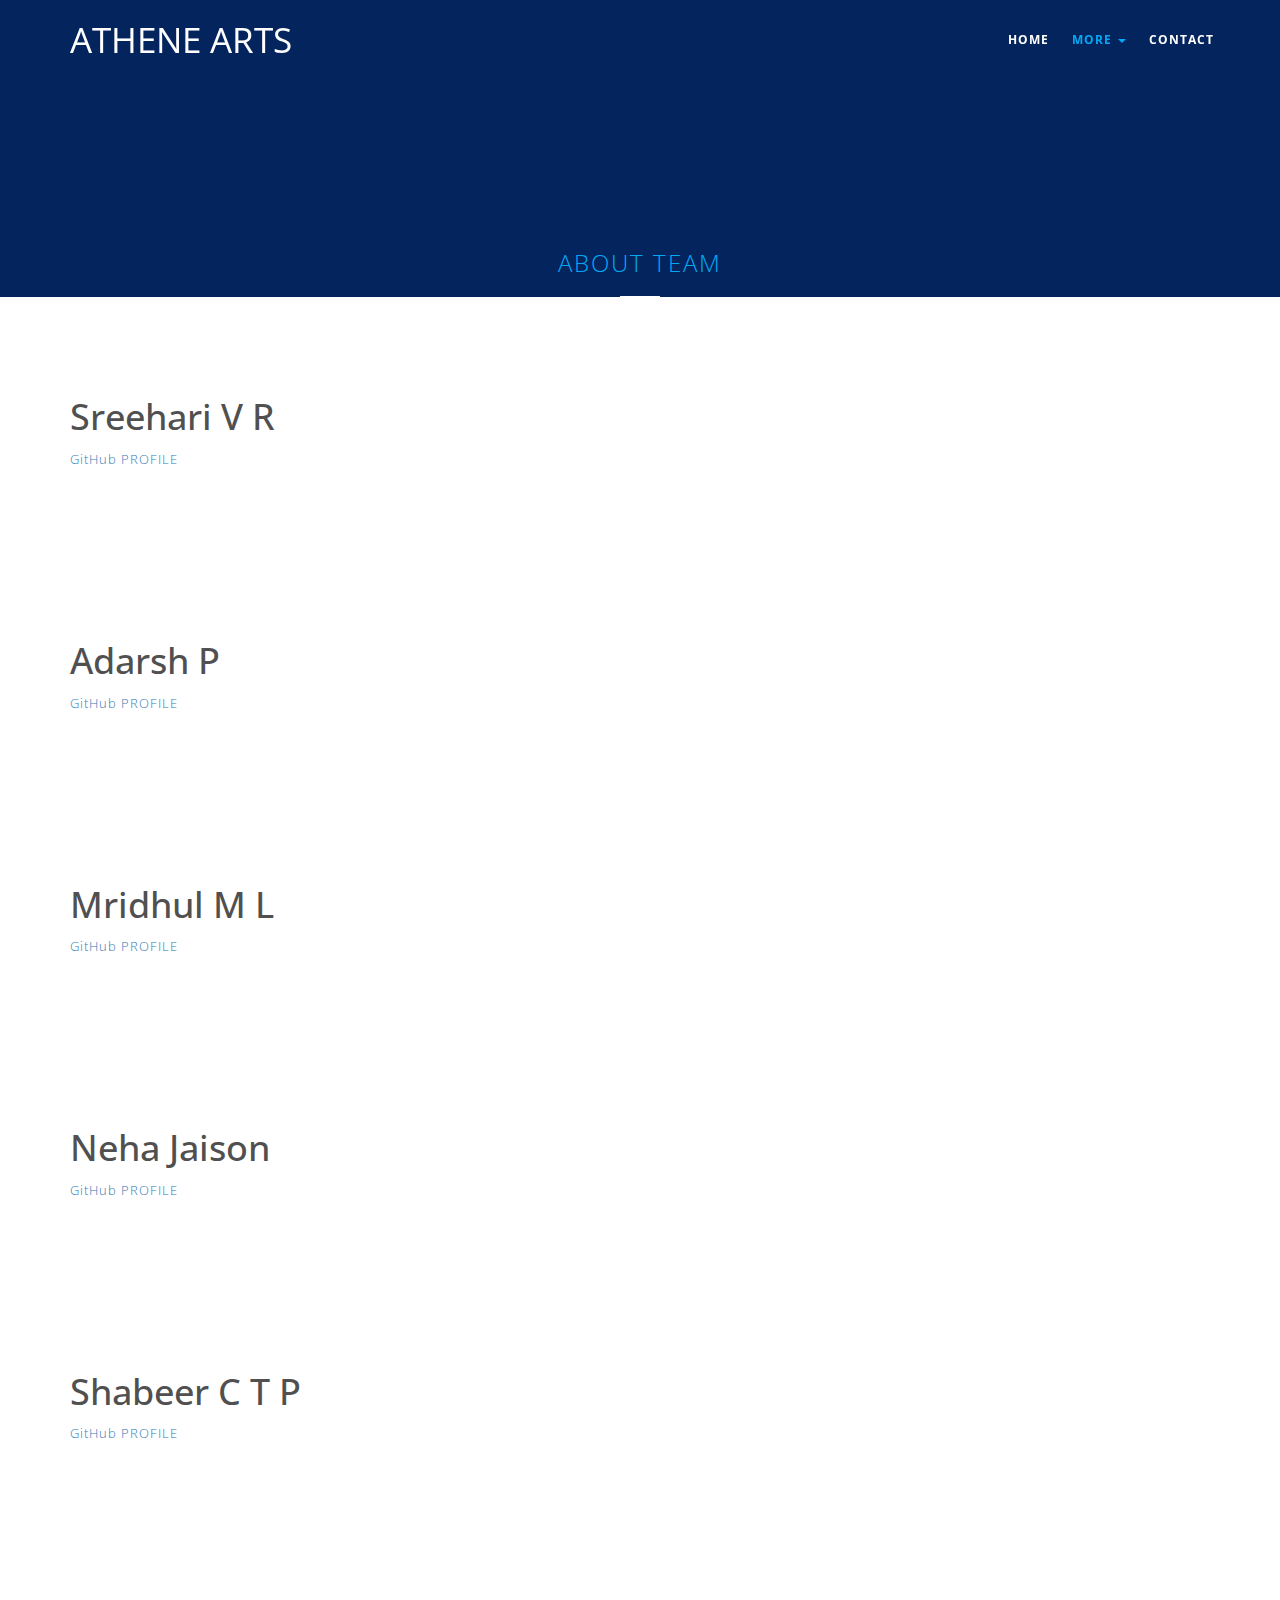
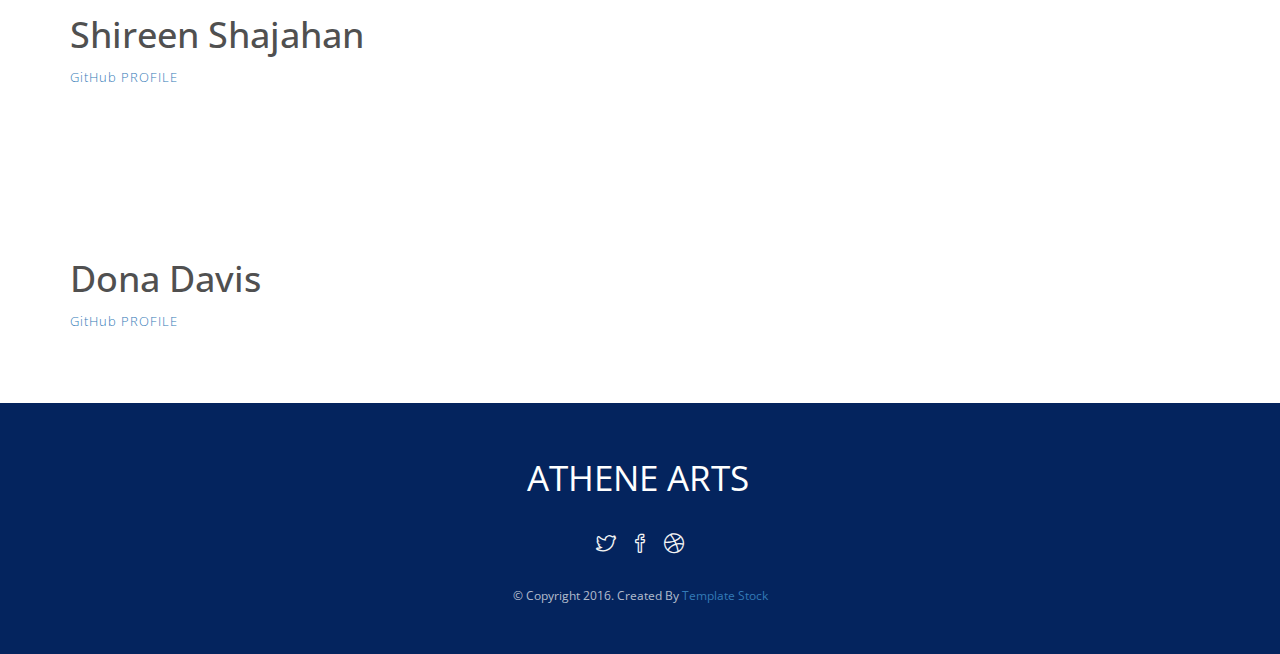
==== commit 5889b27e: "Update team.html" ====
--- a/team.html
+++ b/team.html
@@ -10,7 +10,7 @@
         <meta charset="utf-8">
         <meta http-equiv="X-UA-Compatible" content="IE=edge">
         <meta name="viewport" content="width=device-width, initial-scale=1">
-        <title>Bonativo Free HTML5 Responsive Template | Template Stock</title>
+        <title>Athene Arts Team</title>
         
         <!-- Bootstrap -->
         <link href="bootstrap/css/bootstrap.min.css" rel="stylesheet">
--- a/css/style.css
+++ b/css/style.css
@@ -337,16 +337,16 @@
 TEAM CSS
 
 *************/
-.team{
+.team {
     padding-top: 50px;
-    padding-bottom:20px;
-    background-color: #e6e6e6;
-}
-
-.team-box{
+    padding-bottom: 20px;
+    background-color: #03a9f4;
+}
+
+.team-box {
     text-align: center;
     padding: 0px;
-    background-color: #f5f5f5;
+    background-color: #03a9f4;
     border-radius: 4px;
     -webkit-border-radius: 4px;
     position: relative;
@@ -746,7 +746,7 @@
 }
 .footer {
     padding: 50px 0;
-    background-color: #00004d;
+    background-color: #04245e;
 }
 .footer .alo{
     display: block;
@@ -766,7 +766,7 @@
 .footer .copyright{
    display: block;
    color: rgba(255,255,255,0.7);
-   font-size: 
+   font-size: 12px;
 }
 
 /****pricing****/
@@ -807,17 +807,17 @@
     background-color:  #03a9f4;
 }
 /******inner pages******/
-.page-title{
-    background-color: #2B8694;
+.page-title {
+    background-color: #04245e;
     padding-top: 250px;
 }
-.page-title h3{
-      color: #fff;
-  margin: 0px;
-  font-weight: 300;
-  text-transform: uppercase;
-  letter-spacing: 2px;
-}
+    .page-title h3 {
+        color: #03a9f4;
+        margin: 0px;
+        font-weight: 300;
+        text-transform: uppercase;
+        letter-spacing: 2px;
+    }
 .page-title .border-line{
     background-color: #fff;
 }
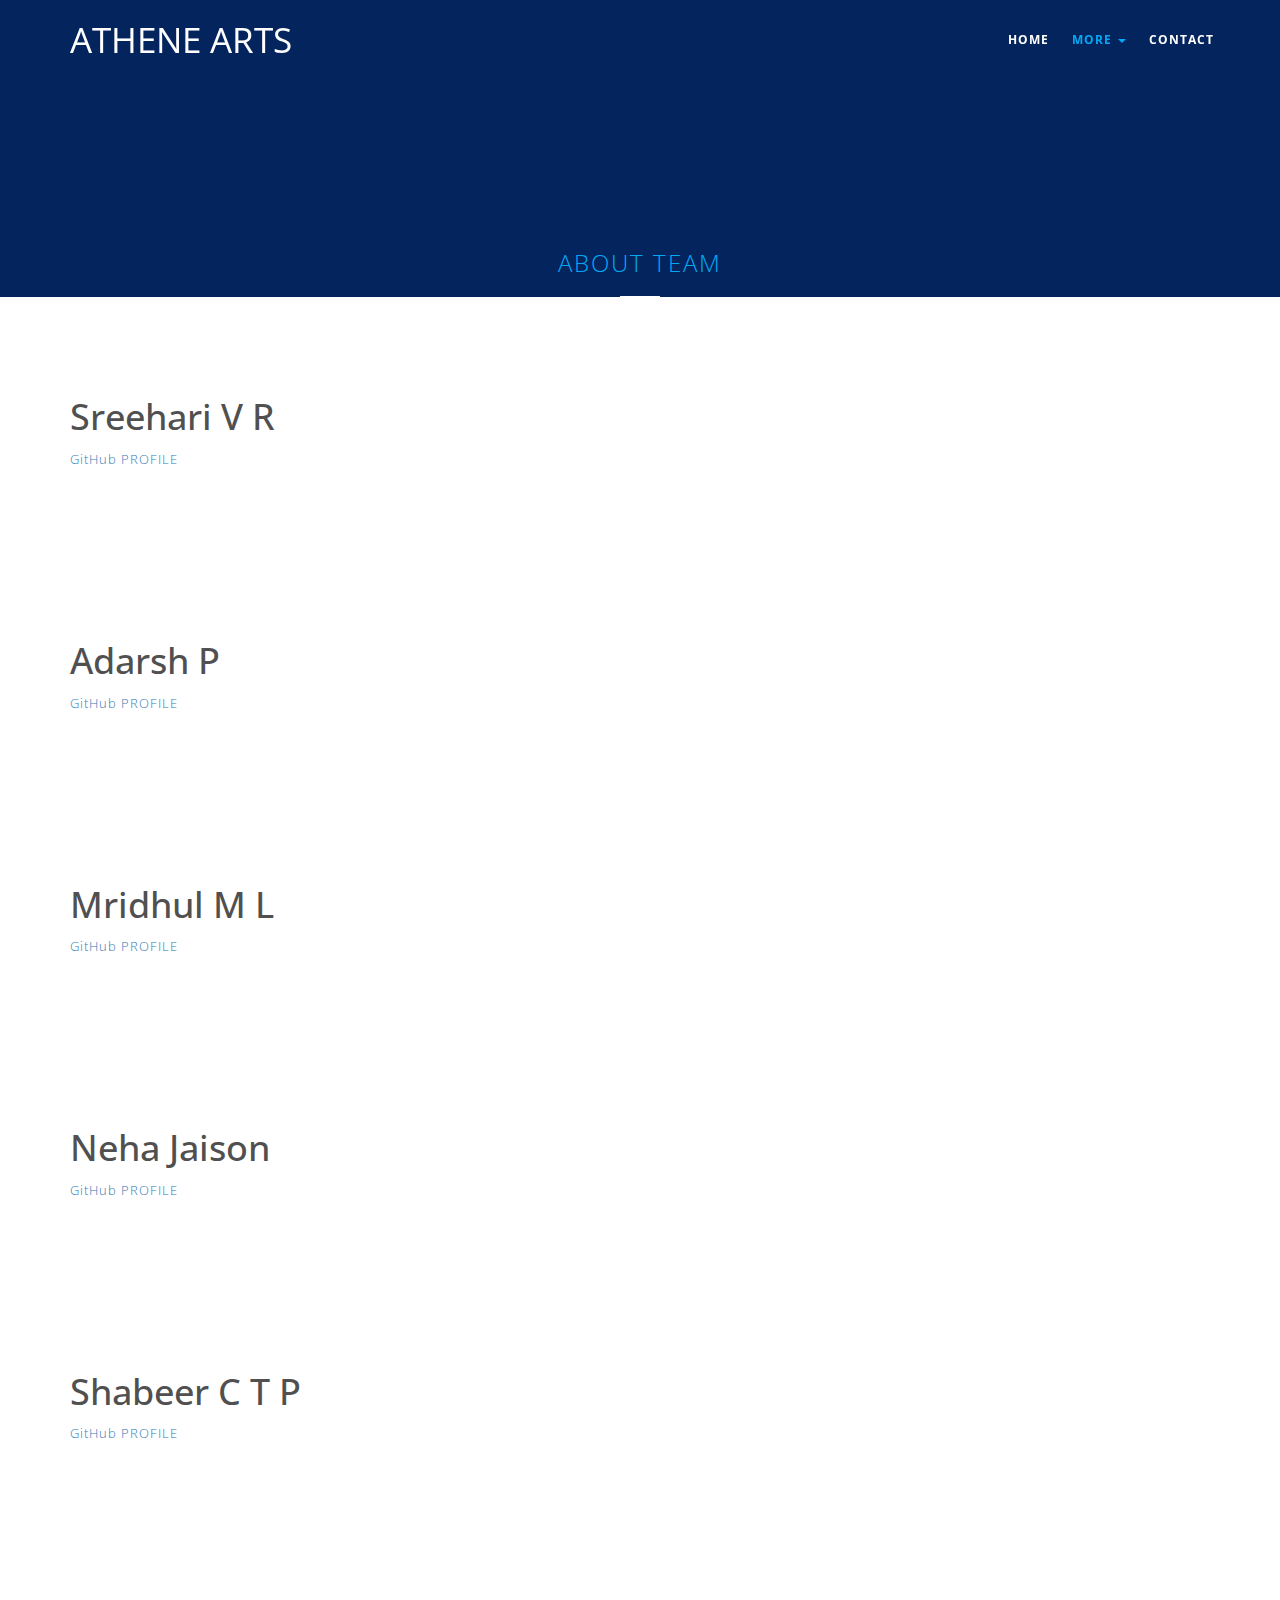
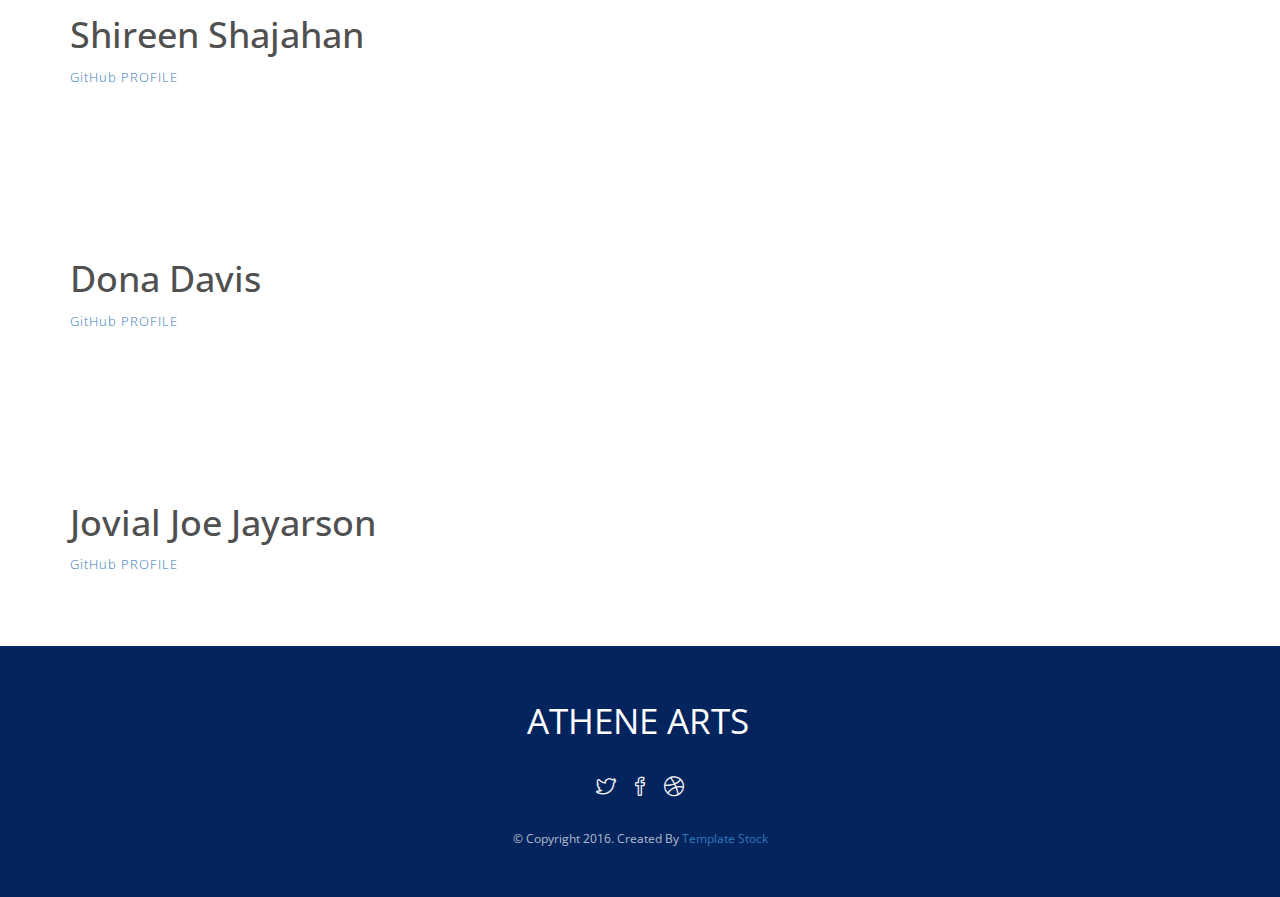
==== commit 0778aec2: "Update team.html" ====
--- a/team.html
+++ b/team.html
@@ -100,6 +100,54 @@
             <div class="margin-bottom30">
                 <h1>Mridhul M L</h1>
                 <p>
+                    <a href="https://github.com/codedstrings">GitHub PROFILE</a>
+                </p>
+
+
+
+            </div><!--heading div-->
+
+        </div>
+        <div class="container section-padding">
+            <div class="margin-bottom30">
+                <h1>Neha Jaison</h1>
+                <p>
+                    <a href="https://github.com/NehaAJ">GitHub PROFILE</a>
+                </p>
+
+
+
+            </div><!--heading div-->
+
+        </div>
+        <div class="container section-padding">
+            <div class="margin-bottom30">
+                <h1>Shabeer C T P</h1>
+                <p>
+                    <a href="https://github.com/shabeer-ctp">GitHub PROFILE</a>
+                </p>
+
+
+
+            </div><!--heading div-->
+
+        </div>
+        <div class="container section-padding">
+            <div class="margin-bottom30">
+                <h1>Shireen Shajahan</h1>
+                <p>
+                    <a href="https://github.com/shi-ree-n">GitHub PROFILE</a>
+                </p>
+
+
+
+            </div><!--heading div-->
+
+        </div>
+        <div class="container section-padding">
+            <div class="margin-bottom30">
+                <h1>Dona Davis</h1>
+                <p>
                     <a href="index.html#home">GitHub PROFILE</a>
                 </p>
 
@@ -110,50 +158,15 @@
         </div>
         <div class="container section-padding">
             <div class="margin-bottom30">
-                <h1>Neha Jaison</h1>
-                <p>
-                    <a href="index.html#home">GitHub PROFILE</a>
-                </p>
-
-
-
-            </div><!--heading div-->
-
-        </div>
-        <div class="container section-padding">
-            <div class="margin-bottom30">
-                <h1>Shabeer C T P</h1>
-                <p>
-                    <a href="index.html#home">GitHub PROFILE</a>
-                </p>
-
-
-
-            </div><!--heading div-->
-
-        </div>
-        <div class="container section-padding">
-            <div class="margin-bottom30">
-                <h1>Shireen Shajahan</h1>
-                <p>
-                    <a href="index.html#home">GitHub PROFILE</a>
-                </p>
-
-
-
-            </div><!--heading div-->
-
-        </div>
-        <div class="container section-padding">
-            <div class="margin-bottom30">
-                <h1>Dona Davis</h1>
-                <p>
-                    <a href="index.html#home">GitHub PROFILE</a>
-                </p>
-
-
-
-            </div><!--heading div-->
+                <h1>
+                    Jovial Joe Jayarson </h1>
+                    <p>
+                        <a href="https://github.com/joe733">GitHub PROFILE</a>
+                    </p>
+
+
+
+</div><!--heading div-->
 
         </div>
 
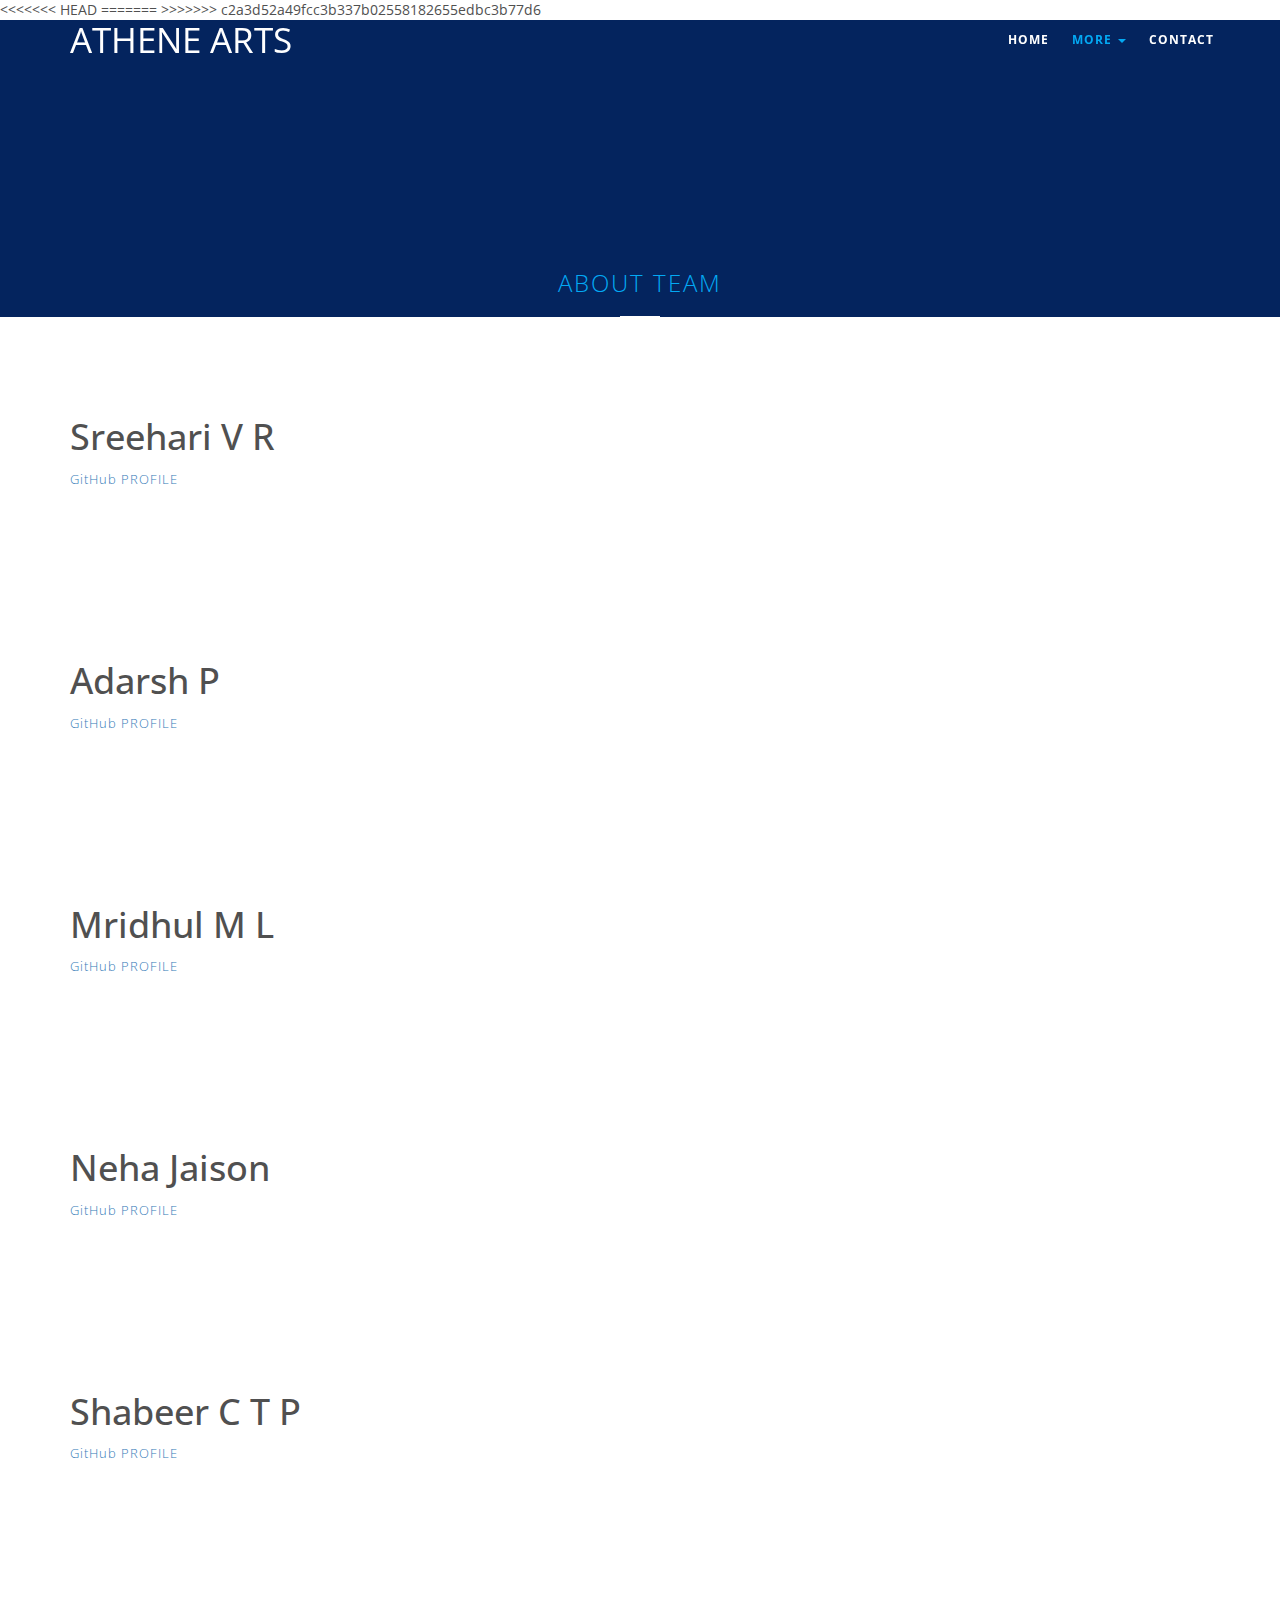
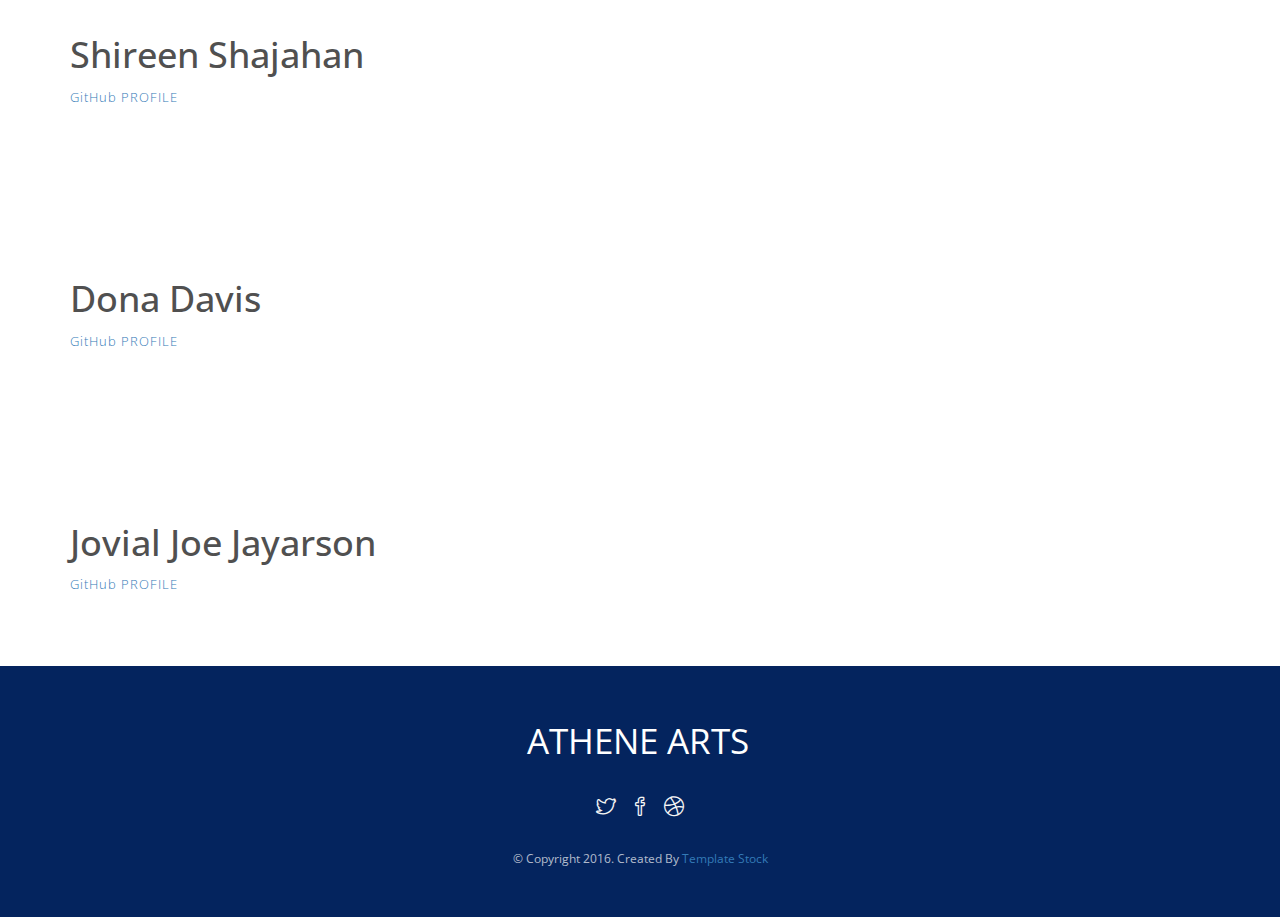
==== commit d3a0c169: "Update team.html" ====
--- a/team.html
+++ b/team.html
@@ -10,7 +10,11 @@
         <meta charset="utf-8">
         <meta http-equiv="X-UA-Compatible" content="IE=edge">
         <meta name="viewport" content="width=device-width, initial-scale=1">
+<<<<<<< HEAD
         <title>Athene Arts Team</title>
+=======
+        <title>Athene Arts App Team</title>
+>>>>>>> c2a3d52a49fcc3b337b02558182655edbc3b77d6
         
         <!-- Bootstrap -->
         <link href="bootstrap/css/bootstrap.min.css" rel="stylesheet">
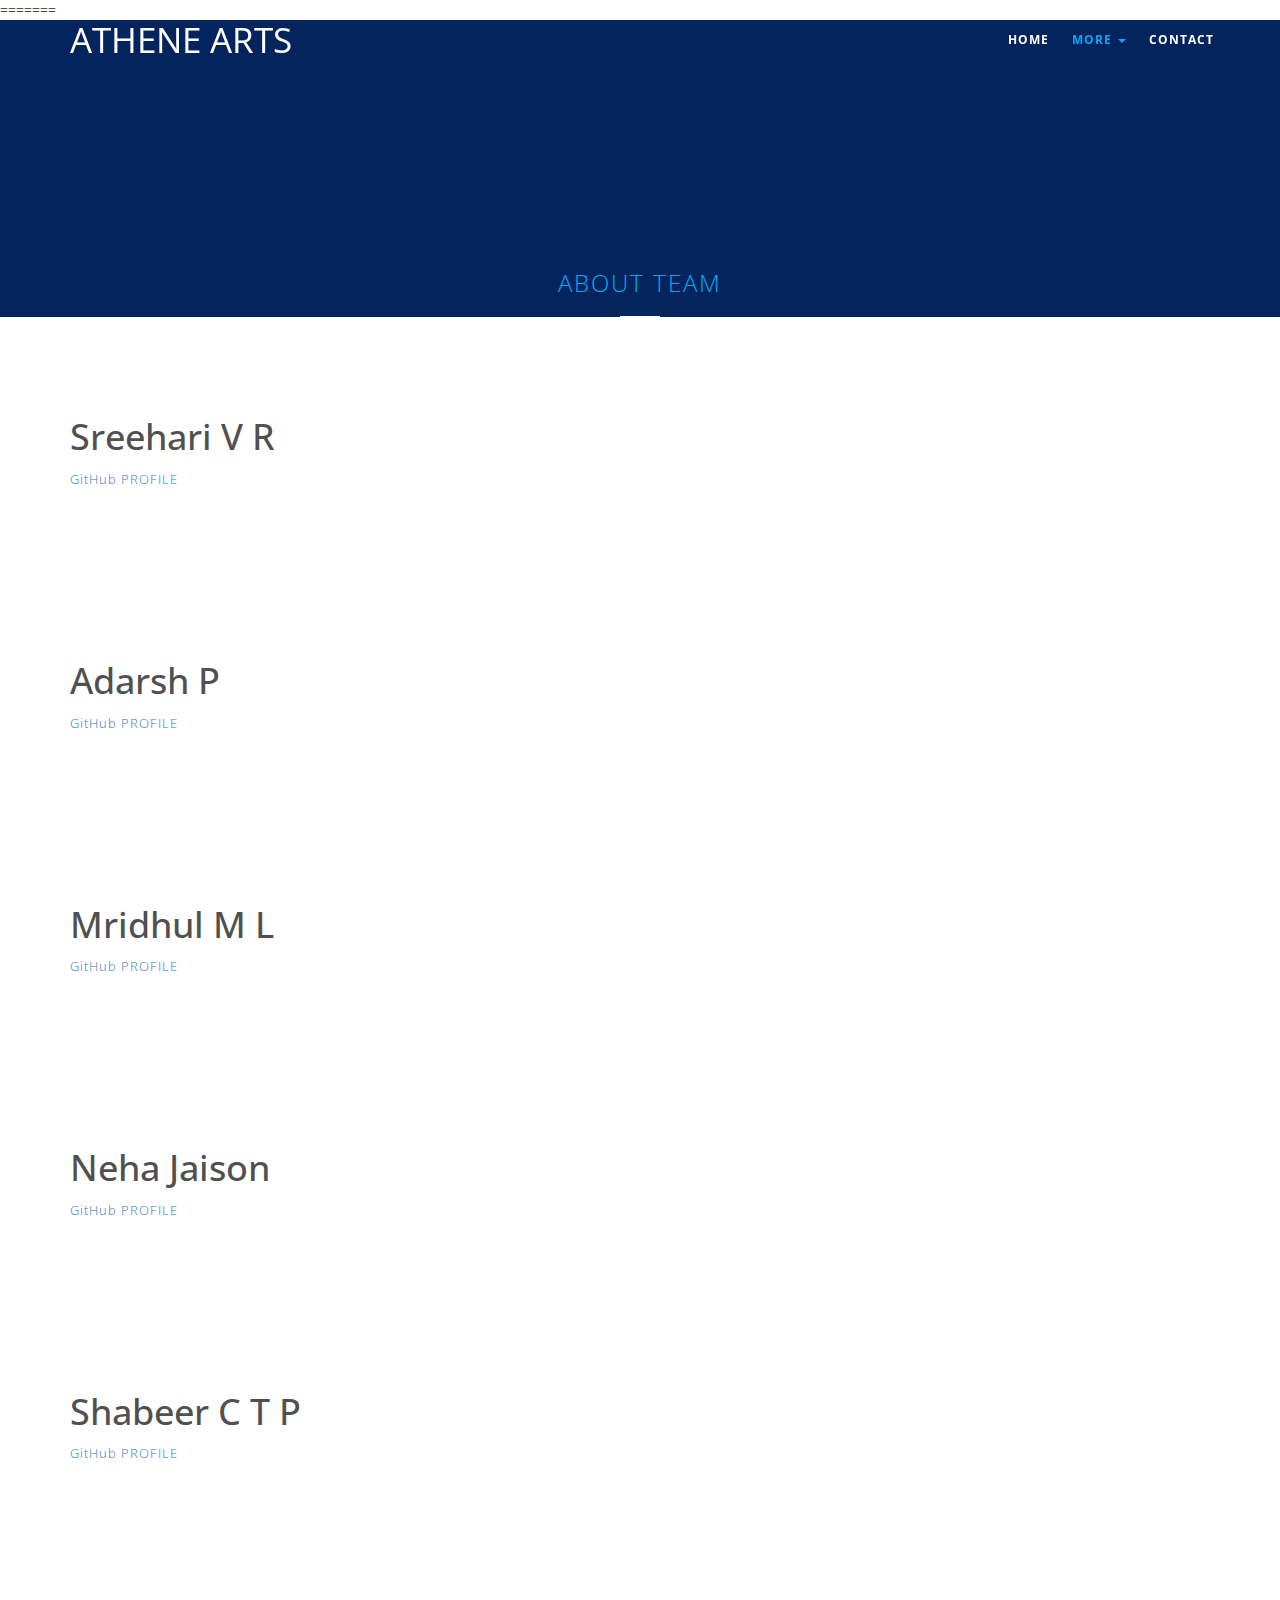
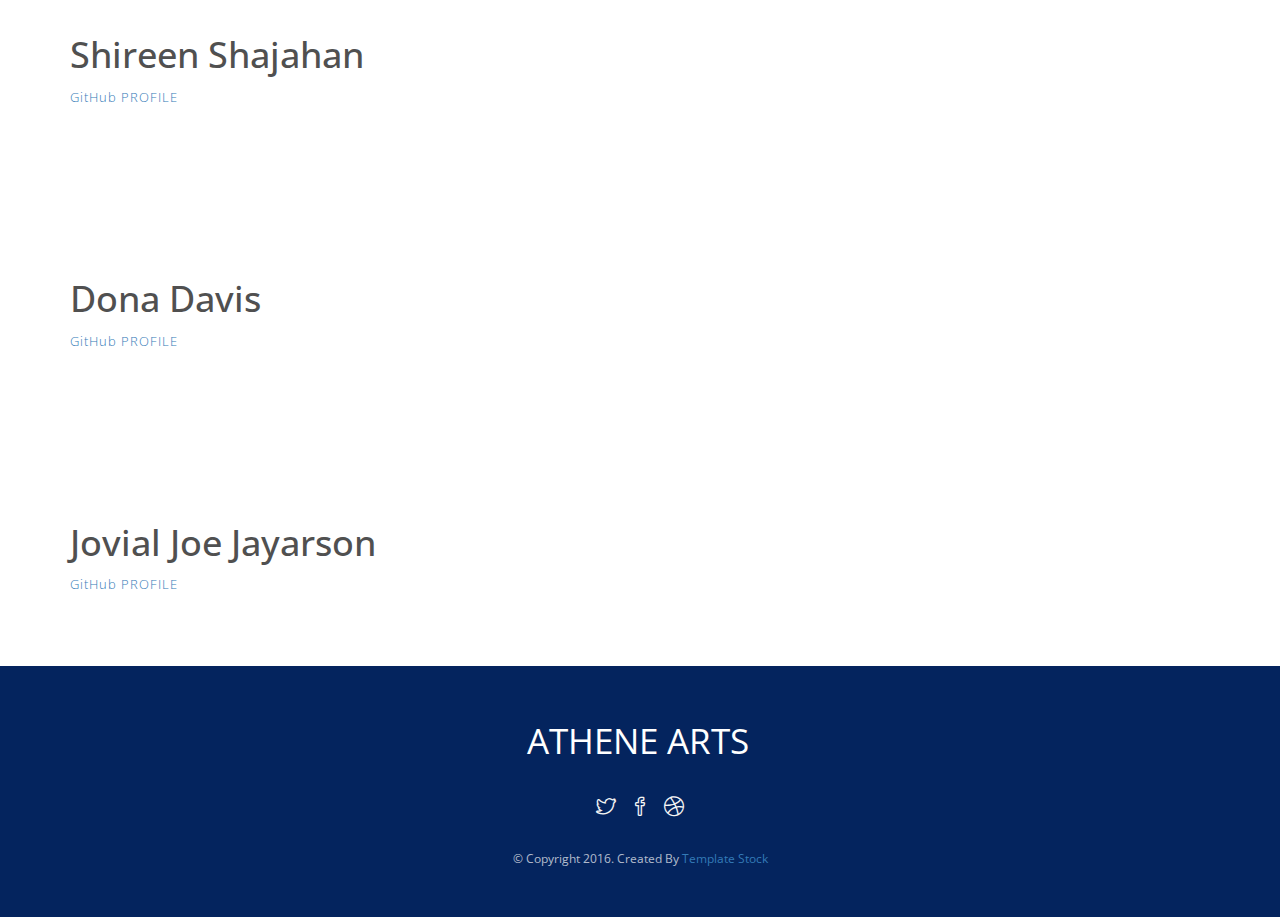
==== commit 96bc8ac4: "Update team.html" ====
--- a/team.html
+++ b/team.html
@@ -10,11 +10,11 @@
         <meta charset="utf-8">
         <meta http-equiv="X-UA-Compatible" content="IE=edge">
         <meta name="viewport" content="width=device-width, initial-scale=1">
-<<<<<<< HEAD
+
         <title>Athene Arts Team</title>
 =======
         <title>Athene Arts App Team</title>
->>>>>>> c2a3d52a49fcc3b337b02558182655edbc3b77d6
+
         
         <!-- Bootstrap -->
         <link href="bootstrap/css/bootstrap.min.css" rel="stylesheet">
@@ -152,7 +152,7 @@
             <div class="margin-bottom30">
                 <h1>Dona Davis</h1>
                 <p>
-                    <a href="index.html#home">GitHub PROFILE</a>
+                    <a href="">GitHub PROFILE</a>
                 </p>
 
 
